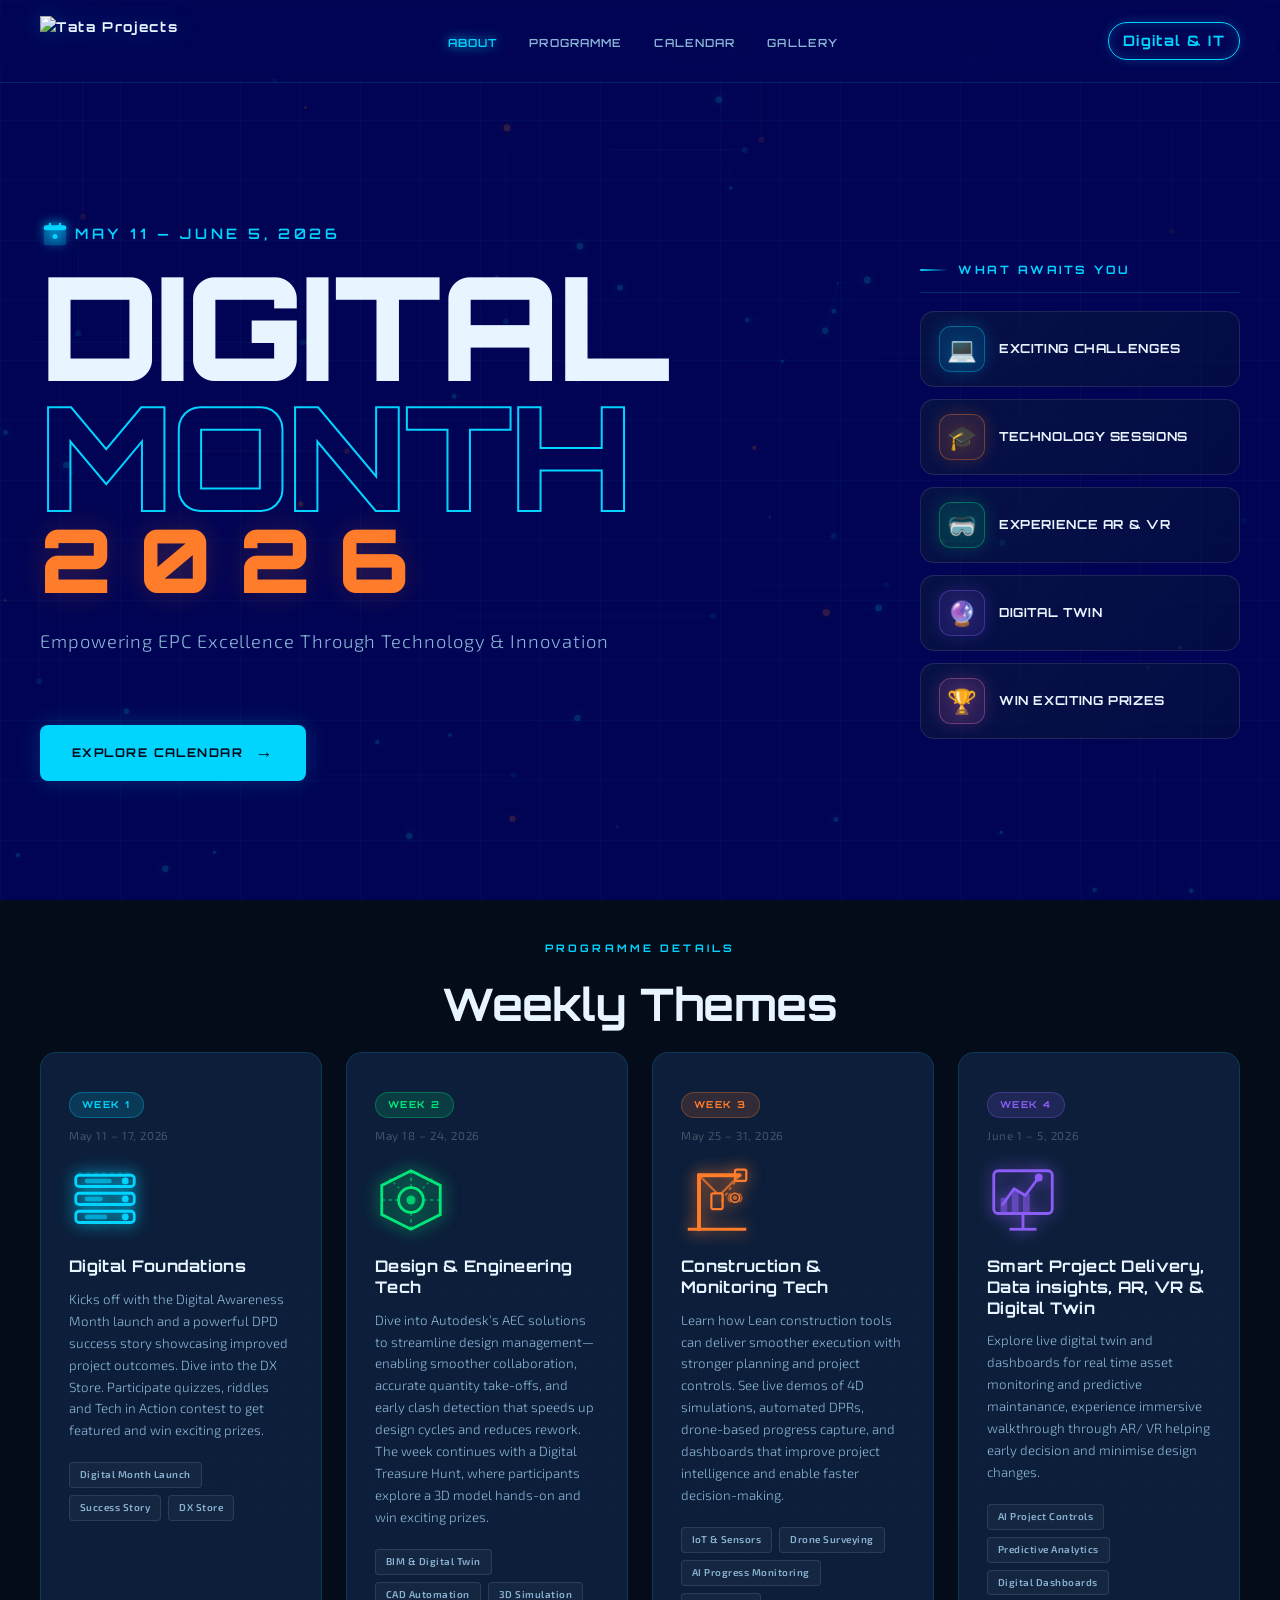
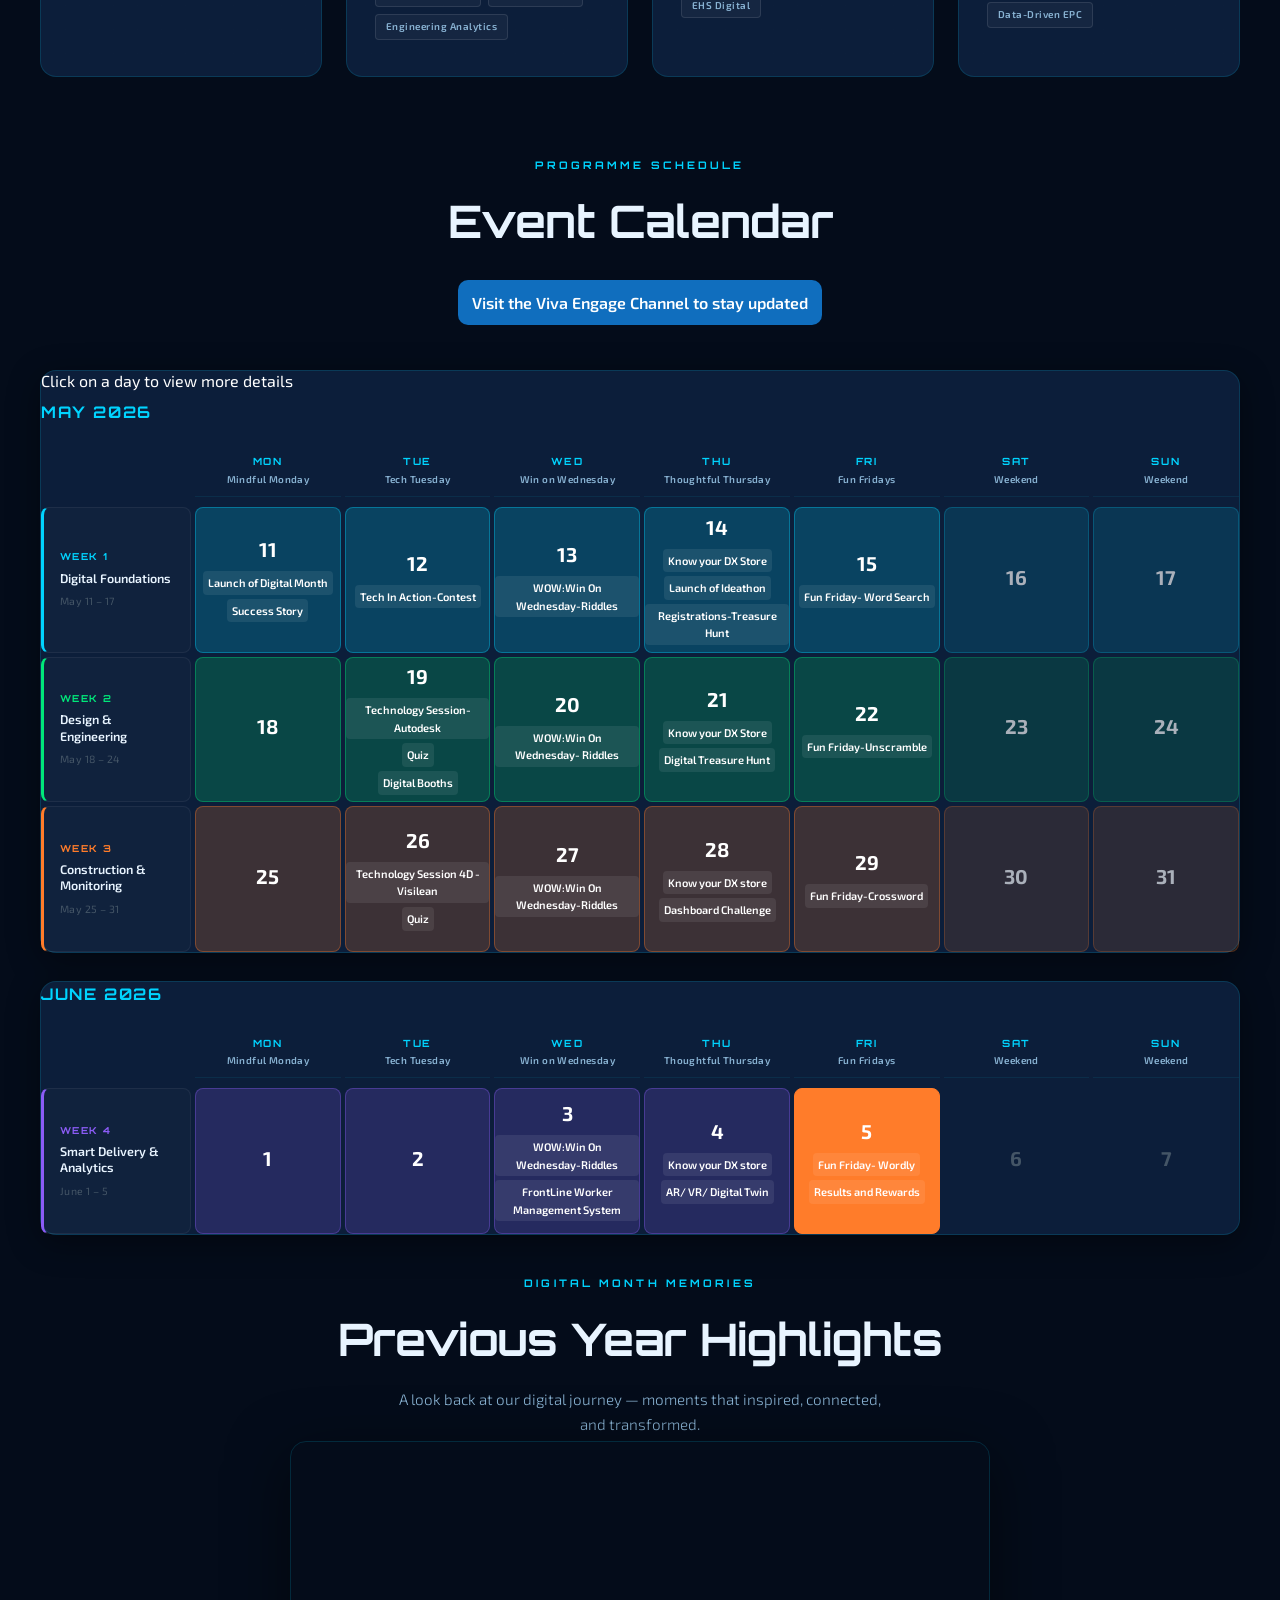
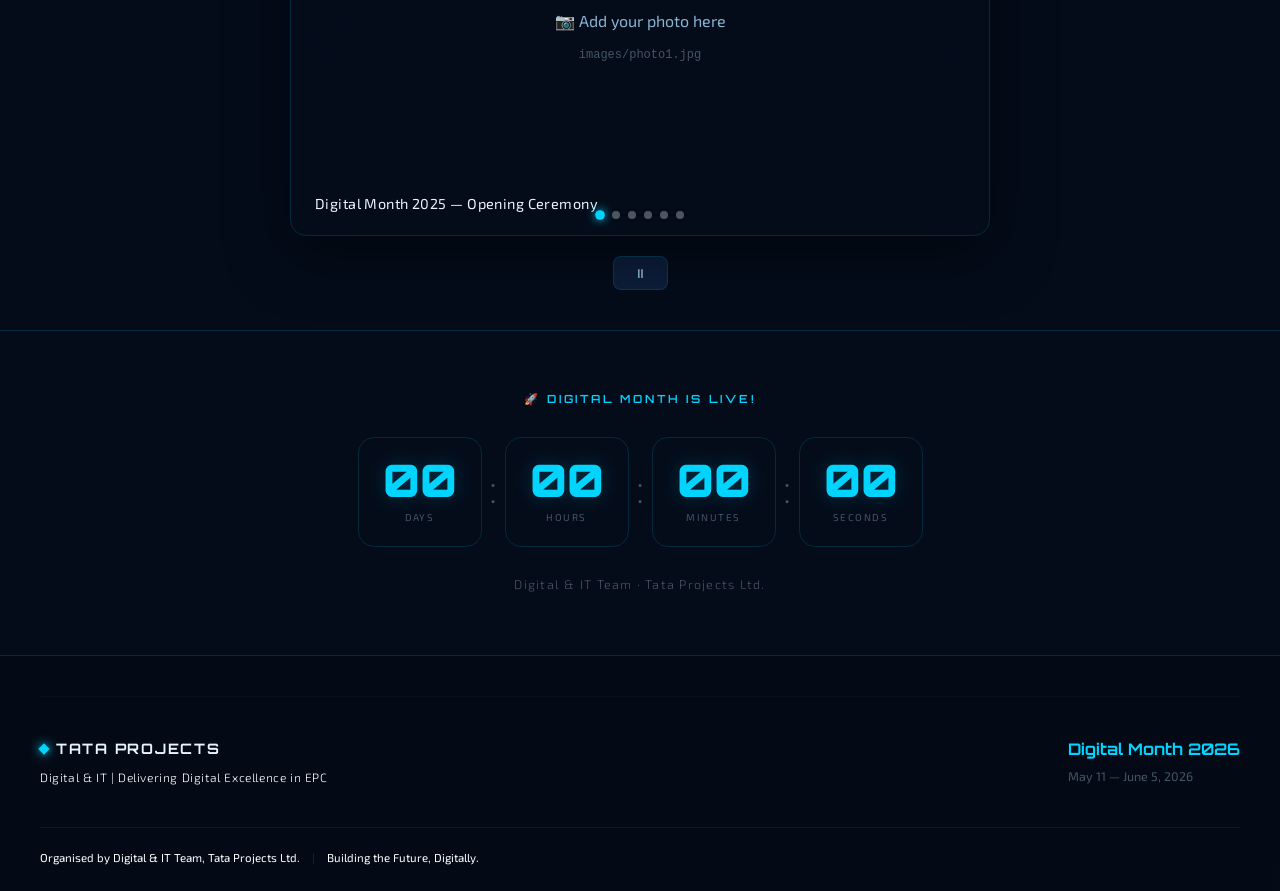
==== index.html @ b18a3656 "Add files via upload" ====
<!DOCTYPE html>
<html lang="en">
<head>
  <meta charset="UTF-8" />
  <meta name="viewport" content="width=device-width, initial-scale=1.0" />
  <title>Digital Month 2026 — IT&amp;Digital | Tata Projects</title>
  <link rel="preconnect" href="https://fonts.googleapis.com" />
  <link rel="preconnect" href="https://fonts.gstatic.com" crossorigin />
  <link href="https://fonts.googleapis.com/css2?family=Orbitron:wght@400;600;700;900&family=Exo+2:ital,wght@0,300;0,400;0,600;0,700;1,300&display=swap" rel="stylesheet" />
  <link rel="stylesheet" href="style.css" />
</head>
<body>


  <!-- ── CIRCUIT CANVAS BACKGROUND ── -->
  <canvas id="circuitCanvas"></canvas>

  <!-- ── CIRCUIT CANVAS BACKGROUND ── -->
  <canvas id="circuitCanvas"></canvas>

  <!-- ── NAVIGATION ── -->
  <nav class="nav">
    <div class="nav-logo">

<div class="logo-mark">
  <img src="assets/tata-projects-logo.png" alt="Tata Projects" class="nav-logo-img">
</div>


    </div>
    <ul class="nav-links">
      <li><a href="#about">About</a></li>
      <li><a href="#weeks">Programme</a></li>
      <li><a href="#calendar">Calendar</a></li>
      <li><a href="#gallery">Gallery</a></li>
    </ul>
    <div class="nav-badge">      Digital &amp; IT     </div>
  </nav>

  <!-- ── HERO ── -->
  <section class="hero" id="about">
    <div class="hero-grid-overlay"></div>
    <div class="hero-layout">
      <div class="hero-content">
	
        <div class="hero-eyebrow">
          <span class="cal-status" aria-label="Has event">
  <svg viewBox="0 0 24 24" class="cal-ico" aria-hidden="true">
    <!-- body -->
    <rect x="3" y="5" width="18" height="16" rx="2" fill="currentColor" opacity="0.25"/>
    <!-- header -->
    <rect x="3" y="5" width="18" height="4" rx="2" fill="currentColor"/>
    <!-- rings -->
    <rect x="7" y="3" width="2" height="4" rx="1" fill="currentColor"/>
    <rect x="15" y="3" width="2" height="4" rx="1" fill="currentColor"/>
    <!-- date dot -->
    <circle cx="12" cy="14" r="2" fill="currentColor"/>
  </svg>
</span>
          MAY 11 &mdash; JUNE 5, 2026
        </div>
        <h1 class="hero-title">
          <span class="line1">DIGITAL</span>
          <span class="line2">MONTH</span>
          <span class="line3">2026</span>
        </h1>
        <p class="hero-subtitle">Empowering EPC Excellence Through Technology &amp; Innovation</p>
        <div class="hero-tags">
        </div>
        <a href="#calendar" class="cta-btn">
          <span class="btn-text">Explore Calendar</span>
          <span class="btn-arrow">&#8594;</span>
        </a>
      </div>
      <div class="hero-features">
        <div class="features-title">
          <span class="features-title-bar"></span>
          <span class="features-title-text">What Awaits You</span>
        </div>
        <div class="feature-item" style="--i:0;">
          <div class="feature-icon">💻</div>
          <div class="feature-name">Exciting Challenges</div>
          <div class="feature-spark"></div>
        </div>
        <div class="feature-item" style="--i:1;">
          <div class="feature-icon">🎓</div>
          <div class="feature-name">Technology Sessions</div>
          <div class="feature-spark"></div>
        </div>
        <div class="feature-item" style="--i:2;">
          <div class="feature-icon">🥽</div>
          <div class="feature-name">Experience AR &amp; VR</div>
          <div class="feature-spark"></div>
        </div>
        <div class="feature-item" style="--i:3;">
          <div class="feature-icon">🔮</div>
          <div class="feature-name">Digital Twin</div>
          <div class="feature-spark"></div>
        </div>
        <div class="feature-item" style="--i:4;">
          <div class="feature-icon">🏆</div>
          <div class="feature-name">Win Exciting Prizes</div>
          <div class="feature-spark"></div>
        </div>
      </div>
    </div>
  </section>

<!-- ── WEEK PROGRAMME CARDS ── -->
  <section class="weeks-section" id="weeks">
    <div class="section-header">
      <div class="section-eyebrow">PROGRAMME DETAILS</div>
      <h2 class="section-title">Weekly Themes</h2>
    </div>

    <div class="weeks-grid">

      <!-- WEEK 1 -->
      <div class="week-card w1-card" data-week="1">
        <div class="week-card-bg"></div>
        <div class="week-badge">Week 1</div>
        <div class="week-dates">May 11 &ndash; 17, 2026</div>
        <div class="week-icon-wrap">
          <svg class="week-svg" viewBox="0 0 64 64" fill="none" xmlns="http://www.w3.org/2000/svg">
            <rect x="6" y="10" width="52" height="10" rx="3" stroke="currentColor" stroke-width="2.5"/>
            <rect x="6" y="26" width="52" height="10" rx="3" stroke="currentColor" stroke-width="2.5"/>
            <rect x="6" y="42" width="52" height="10" rx="3" stroke="currentColor" stroke-width="2.5"/>
            <circle cx="50" cy="15" r="3" fill="currentColor"/>
            <circle cx="50" cy="31" r="3" fill="currentColor"/>
            <circle cx="50" cy="47" r="3" fill="currentColor"/>
            <rect x="14" y="13" width="24" height="4" rx="2" fill="currentColor" opacity="0.6"/>
            <rect x="14" y="29" width="16" height="4" rx="2" fill="currentColor" opacity="0.6"/>
            <rect x="14" y="45" width="20" height="4" rx="2" fill="currentColor" opacity="0.6"/>
            <line x1="8" y1="8" x2="56" y2="8" stroke="currentColor" stroke-width="1" stroke-dasharray="4 3" opacity="0.4"/>
          </svg>
        </div>
        <h3 class="week-title">Digital Foundations</h3>
        <p class="week-desc">Kicks off with the Digital Awareness Month launch and a powerful DPD success story showcasing improved project outcomes. Dive into the DX Store. Participate quizzes, riddles and Tech in Action contest to get featured and win exciting prizes.</p>
        <div class="week-topics">
          <span class="topic-tag">Digital Month Launch</span>
          <span class="topic-tag">Success Story</span>
          <span class="topic-tag">DX Store</span>
        </div>
        <div class="week-glow"></div>
      </div>

      <!-- WEEK 2 -->
      <div class="week-card w2-card" data-week="2">
        <div class="week-card-bg"></div>
        <div class="week-badge">Week 2</div>
        <div class="week-dates">May 18 &ndash; 24, 2026</div>
        <div class="week-icon-wrap">
          <svg class="week-svg" viewBox="0 0 64 64" fill="none" xmlns="http://www.w3.org/2000/svg">
            <path d="M32 6 L58 19 V45 L32 58 L6 45 V19 Z" stroke="currentColor" stroke-width="2.5"/>
            <circle cx="32" cy="32" r="11" stroke="currentColor" stroke-width="2.5"/>
            <line x1="32" y1="6" x2="32" y2="21" stroke="currentColor" stroke-width="1.5" stroke-dasharray="3 3" opacity="0.6"/>
            <line x1="32" y1="43" x2="32" y2="58" stroke="currentColor" stroke-width="1.5" stroke-dasharray="3 3" opacity="0.6"/>
            <line x1="6" y1="32" x2="21" y2="32" stroke="currentColor" stroke-width="1.5" stroke-dasharray="3 3" opacity="0.6"/>
            <line x1="43" y1="32" x2="58" y2="32" stroke="currentColor" stroke-width="1.5" stroke-dasharray="3 3" opacity="0.6"/>
            <line x1="13" y1="13" x2="23" y2="23" stroke="currentColor" stroke-width="1.5" stroke-dasharray="2 3" opacity="0.5"/>
            <line x1="51" y1="13" x2="41" y2="23" stroke="currentColor" stroke-width="1.5" stroke-dasharray="2 3" opacity="0.5"/>
            <circle cx="32" cy="32" r="4" fill="currentColor" opacity="0.8"/>
          </svg>
        </div>
        <h3 class="week-title">Design &amp; Engineering Tech</h3>
        <p class="week-desc">Dive into Autodesk’s AEC solutions to streamline design management—enabling smoother collaboration, accurate quantity take-offs, and early clash detection that speeds up design cycles and reduces rework. The week continues with a Digital Treasure Hunt, where participants explore a 3D model hands-on and win exciting prizes.</p>
        <div class="week-topics">
          <span class="topic-tag">BIM &amp; Digital Twin</span>
          <span class="topic-tag">CAD Automation</span>
          <span class="topic-tag">3D Simulation</span>
          <span class="topic-tag">Engineering Analytics</span>
        </div>
        <div class="week-glow"></div>
      </div>

      <!-- WEEK 3 -->
      <div class="week-card w3-card" data-week="3">
        <div class="week-card-bg"></div>
        <div class="week-badge">Week 3</div>
        <div class="week-dates">May 25 &ndash; 31, 2026</div>
        <div class="week-icon-wrap">
          <svg class="week-svg" viewBox="0 0 64 64" fill="none" xmlns="http://www.w3.org/2000/svg">
            <line x1="16" y1="58" x2="16" y2="10" stroke="currentColor" stroke-width="3.5" stroke-linecap="round"/>
            <line x1="16" y1="10" x2="52" y2="10" stroke="currentColor" stroke-width="3.5" stroke-linecap="round"/>
            <line x1="16" y1="10" x2="32" y2="26" stroke="currentColor" stroke-width="2" opacity="0.7"/>
            <line x1="52" y1="10" x2="36" y2="26" stroke="currentColor" stroke-width="2" opacity="0.7"/>
            <rect x="27" y="26" width="10" height="14" rx="1.5" stroke="currentColor" stroke-width="2"/>
            <line x1="36" y1="33" x2="52" y2="10" stroke="currentColor" stroke-width="1.5" stroke-dasharray="3 3" opacity="0.7"/>
            <rect x="48" y="5" width="10" height="10" rx="1.5" stroke="currentColor" stroke-width="2"/>
            <line x1="6" y1="58" x2="58" y2="58" stroke="currentColor" stroke-width="2.5"/>
            <!-- Sensors -->
            <circle cx="48" cy="30" r="4" stroke="currentColor" stroke-width="1.5"/>
            <circle cx="48" cy="30" r="2" fill="currentColor" opacity="0.7"/>
            <path d="M44 26 Q40 30 44 34" stroke="currentColor" stroke-width="1.5" opacity="0.6"/>
            <path d="M52 26 Q56 30 52 34" stroke="currentColor" stroke-width="1.5" opacity="0.6"/>
          </svg>
        </div>
        <h3 class="week-title">Construction &amp; Monitoring Tech</h3>
        <p class="week-desc">Learn how Lean construction tools can deliver smoother execution with stronger planning and project controls. See live demos of 4D simulations, automated DPRs, drone-based progress capture, and dashboards that improve project intelligence and enable faster decision-making.</p>
        <div class="week-topics">
          <span class="topic-tag">IoT &amp; Sensors</span>
          <span class="topic-tag">Drone Surveying</span>
          <span class="topic-tag">AI Progress Monitoring</span>
          <span class="topic-tag">EHS Digital</span>
        </div>
        <div class="week-glow"></div>
      </div>

      <!-- WEEK 4 -->
      <div class="week-card w4-card" data-week="4">
        <div class="week-card-bg"></div>
        <div class="week-badge">Week 4</div>
        <div class="week-dates">June 1 &ndash; 5, 2026</div>
        <div class="week-icon-wrap">
          <svg class="week-svg" viewBox="0 0 64 64" fill="none" xmlns="http://www.w3.org/2000/svg">
            <rect x="6" y="6" width="52" height="38" rx="4" stroke="currentColor" stroke-width="2.5"/>
            <polyline points="14,36 24,22 34,28 46,12" stroke="currentColor" stroke-width="2.5" stroke-linecap="round" stroke-linejoin="round"/>
            <circle cx="46" cy="12" r="3.5" fill="currentColor"/>
            <rect x="12" y="30" width="6" height="14" rx="1" fill="currentColor" opacity="0.5"/>
            <rect x="22" y="24" width="6" height="20" rx="1" fill="currentColor" opacity="0.5"/>
            <rect x="32" y="26" width="6" height="18" rx="1" fill="currentColor" opacity="0.5"/>
            <line x1="20" y1="58" x2="44" y2="58" stroke="currentColor" stroke-width="2.5"/>
            <line x1="32" y1="44" x2="32" y2="58" stroke="currentColor" stroke-width="2.5"/>
          </svg>
        </div>
        <h3 class="week-title">Smart Project Delivery, Data insights, AR, VR &amp; Digital Twin</h3>
        <p class="week-desc">Explore live digital twin and dashboards for real time asset monitoring and predictive maintanance, experience immersive walkthrough through AR/ VR helping early decision and minimise design changes.
</p>
        <div class="week-topics">
          <span class="topic-tag">AI Project Controls</span>
          <span class="topic-tag">Predictive Analytics</span>
          <span class="topic-tag">Digital Dashboards</span>
          <span class="topic-tag">Data-Driven EPC</span>
        </div>
        <div class="week-glow"></div>
      </div>

    </div>
  </section>

<!-- ── INTERACTIVE CALENDAR ── -->
<section class="calendar-section" id="calendar">
  <div class="section-header">
    <div class="section-eyebrow">PROGRAMME SCHEDULE</div>
    <h2 class="section-title">Event Calendar</h2>

    <!-- Add Yammer / Viva Engage link here -->
    <a
      class="yammer-cta"
      href="PASTE_YOUR_YAMMER_CHANNEL_LINK_HERE"
      target="_blank"
      rel="noopener noreferrer"
      aria-label="Join our Yammer channel (opens in a new tab)"
    >
      Visit the Viva Engage Channel to stay updated
    </a>

  </div>
</section>


    <div class="calendar-wrapper">

  <div class="calendar-stack">

  <!-- ───────── MAY 2026 ───────── -->
  <div class="cal-month-block">
    <div class="cal-month-subtitle">Click on a day to view more details</div>
    <div class="cal-month-title">May 2026</div>


    <div class="cal-grid">
      <div class="cal-grid-header-spacer"></div>
      <div class="cal-day-header"><span class="dh-day">Mon</span><span class="dh-sub">Mindful Monday</span></div>
      <div class="cal-day-header"><span class="dh-day">Tue</span><span class="dh-sub">Tech Tuesday</span></div>
      <div class="cal-day-header"><span class="dh-day">Wed</span><span class="dh-sub">Win on Wednesday</span></div>
      <div class="cal-day-header"><span class="dh-day">Thu</span><span class="dh-sub">Thoughtful Thursday</span></div>
      <div class="cal-day-header"><span class="dh-day">Fri</span><span class="dh-sub">Fun Fridays</span></div>
      <div class="cal-day-header"><span class="dh-day">Sat</span><span class="dh-sub">Weekend</span></div>
      <div class="cal-day-header"><span class="dh-day">Sun</span><span class="dh-sub">Weekend</span></div>

      <!-- WEEK 1 -->
      <div class="cal-theme-label tr-w1" data-scroll-week="week-1">
        <span class="ctl-num">Week 1</span>
        <span class="ctl-name">Digital Foundations</span>
        <span class="ctl-dates">May 11 – 17</span>
      </div>
      <div class="cal-day w1 event-day" id="week-1" data-key="2026-05-11">
        <div class="date">11</div>
        <div class="event">Launch of Digital Month</div>
        <div class="event">Success Story</div>
      </div>
      <div class="cal-day w1 event-day" data-key="2026-05-12">
        <div class="date">12</div>
        <div class="event">Tech In Action-Contest</div>
      </div>
      <div class="cal-day w1 event-day" data-key="2026-05-13">
        <div class="date">13</div>
        <div class="event">WOW:Win On Wednesday-Riddles</div>
      </div>
      <div class="cal-day w1 event-day" data-key="2026-05-14">
        <div class="date">14</div>
        <div class="event">Know your DX Store</div>
        <div class="event">Launch of Ideathon</div>
	<div class="event">Registrations-Treasure Hunt</div>
      </div>
      <div class="cal-day w1 event-day" data-key="2026-05-15">
        <div class="date">15</div>
        <div class="event">Fun Friday- Word Search</div>
      </div>
      <div class="cal-day w1 weekend" data-key="2026-05-16">
        <div class="date">16</div>
      </div>
      <div class="cal-day w1 weekend" data-key="2026-05-17">
        <div class="date">17</div>
      </div>

      <!-- WEEK 2 -->
      <div class="cal-theme-label tr-w2" data-scroll-week="week-2">
        <span class="ctl-num">Week 2</span>
        <span class="ctl-name">Design &amp; Engineering</span>
        <span class="ctl-dates">May 18 – 24</span>
      </div>
      <div class="cal-day w2 event-day" id="week-2" data-key="2026-05-18">
        <div class="date">18</div>
      </div>
      <div class="cal-day w2 event-day" data-key="2026-05-19">
        <div class="date">19</div>
        <div class="event">Technology Session-Autodesk</div>
        <div class="event">Quiz</div>
	<div class="event">Digital Booths</div>
      </div>
      <div class="cal-day w2 event-day" data-key="2026-05-20">
        <div class="date">20</div>
        <div class="event">WOW:Win On Wednesday- Riddles</div>
      </div>
      <div class="cal-day w2 event-day" data-key="2026-05-21">
        <div class="date">21</div>
        <div class="event">Know your DX Store</div>
        <div class="event">Digital Treasure Hunt</div>
      </div>
      <div class="cal-day w2 event-day" data-key="2026-05-22">
        <div class="date">22</div>
        <div class="event">Fun Friday-Unscramble</div>
      </div>
      <div class="cal-day w2 weekend" data-key="2026-05-23">
        <div class="date">23</div>
      </div>
      <div class="cal-day w2 weekend" data-key="2026-05-24">
        <div class="date">24</div>
      </div>

      <!-- WEEK 3 -->
      <div class="cal-theme-label tr-w3" data-scroll-week="week-3">
        <span class="ctl-num">Week 3</span>
        <span class="ctl-name">Construction &amp; Monitoring</span>
        <span class="ctl-dates">May 25 – 31</span>
      </div>
      <div class="cal-day w3 event-day" id="week-3" data-key="2026-05-25">
        <div class="date">25</div>
      </div>
      <div class="cal-day w3 event-day" data-key="2026-05-26">
        <div class="date">26</div>
        <div class="event">Technology Session 4D - Visilean</div>
        <div class="event">Quiz</div>
      </div>
      <div class="cal-day w3 event-day" data-key="2026-05-27">
        <div class="date">27</div>
        <div class="event">WOW:Win On Wednesday-Riddles</div>
      </div>
      <div class="cal-day w3 event-day" data-key="2026-05-28">
        <div class="date">28</div>
        <div class="event">Know your DX store</div>
        <div class="event">Dashboard Challenge</div>
      </div>
      <div class="cal-day w3 event-day" data-key="2026-05-29">
        <div class="date">29</div>
        <div class="event">Fun Friday-Crossword</div>
      </div>
      <div class="cal-day w3 weekend" data-key="2026-05-30">
        <div class="date">30</div>
      </div>
      <div class="cal-day w3 weekend" data-key="2026-05-31">
        <div class="date">31</div>
      </div>

    </div>
  </div>


  <!-- ───────── JUNE 2026 ───────── -->
  <div class="cal-month-block">
    <div class="cal-month-title">June 2026</div>

    <div class="cal-grid">
      <div class="cal-grid-header-spacer"></div>
      <div class="cal-day-header"><span class="dh-day">Mon</span><span class="dh-sub">Mindful Monday</span></div>
      <div class="cal-day-header"><span class="dh-day">Tue</span><span class="dh-sub">Tech Tuesday</span></div>
      <div class="cal-day-header"><span class="dh-day">Wed</span><span class="dh-sub">Win on Wednesday</span></div>
      <div class="cal-day-header"><span class="dh-day">Thu</span><span class="dh-sub">Thoughtful Thursday</span></div>
      <div class="cal-day-header"><span class="dh-day">Fri</span><span class="dh-sub">Fun Fridays</span></div>
      <div class="cal-day-header"><span class="dh-day">Sat</span><span class="dh-sub">Weekend</span></div>
      <div class="cal-day-header"><span class="dh-day">Sun</span><span class="dh-sub">Weekend</span></div>

      <!-- WEEK 4 -->
      <div class="cal-theme-label tr-w4" data-scroll-week="week-4">
        <span class="ctl-num">Week 4</span>
        <span class="ctl-name">Smart Delivery &amp; Analytics</span>
        <span class="ctl-dates">June 1 – 5</span>
      </div>
      <div class="cal-day w4 event-day" id="week-4" data-key="2026-06-01">
        <div class="date">1</div>
      </div>
      <div class="cal-day w4 event-day" data-key="2026-06-02">
        <div class="date">2</div>

      </div>
      <div class="cal-day w4 event-day" data-key="2026-06-03">
        <div class="date">3</div>
        <div class="event">WOW:Win On Wednesday-Riddles</div>
       <div class="event">FrontLine Worker Management System</div>
      </div>
      <div class="cal-day w4 event-day" data-key="2026-06-04">
        <div class="date">4</div>
        <div class="event">Know your DX store</div>
        <div class="event">AR/ VR/ Digital Twin</div>
      </div>
      <div class="cal-day w4 event-day closing-day" data-key="2026-06-05">
        <div class="date">5</div>
        <div class="event">Fun Friday- Wordly</div>
        <div class="event">Results and Rewards</div>
      </div>

      <div class="cal-day other">
        <div class="date">6</div>
      </div>

      <div class="cal-day other">
        <div class="date">7</div>
      </div>

    </div>
  </div>

  </div>
</div>
  <!-- ── PHOTO GALLERY (Scrolling) ── -->
  <section class="gallery-section" id="gallery">
    <div class="section-header">
      <div class="section-eyebrow">DIGITAL MONTH MEMORIES</div>
      <h2 class="section-title">Previous Year Highlights</h2>
      <p class="section-desc">A look back at our digital journey &mdash; moments that inspired, connected, and transformed.</p>
    </div>

    <div class="gallery-container">
      <div class="gallery-track" id="galleryTrack">
        <!--
          ======================================================
          HOW TO ADD YOUR PHOTOS:
          Replace the src="images/photo1.jpg" etc. with your
          actual photo filenames. Put your photos in the
          "images/" folder next to this index.html file.
          You can add as many .gallery-slide divs as you need!
          ======================================================
        -->
        <div class="gallery-slide">
          <img src="images/photo1.jpg" alt="Digital Month 2025 - Highlight 1" onerror="this.parentElement.classList.add('placeholder')" />
          <div class="slide-caption">Digital Month 2025 — Opening Ceremony</div>
          <div class="img-placeholder-msg">📷 Add your photo here<br/><small>images/photo1.jpg</small></div>
        </div>
        <div class="gallery-slide">
          <img src="images/photo2.jpg" alt="Digital Month 2025 - Highlight 2" onerror="this.parentElement.classList.add('placeholder')" />
          <div class="slide-caption">Workshop: BIM &amp; Digital Twins</div>
          <div class="img-placeholder-msg">📷 Add your photo here<br/><small>images/photo2.jpg</small></div>
        </div>
        <div class="gallery-slide">
          <img src="images/photo3.jpg" alt="Digital Month 2025 - Highlight 3" onerror="this.parentElement.classList.add('placeholder')" />
          <div class="slide-caption">Drone Demo Day at Site</div>
          <div class="img-placeholder-msg">📷 Add your photo here<br/><small>images/photo3.jpg</small></div>
        </div>
        <div class="gallery-slide">
          <img src="images/photo4.jpg" alt="Digital Month 2025 - Highlight 4" onerror="this.parentElement.classList.add('placeholder')" />
          <div class="slide-caption">Data Analytics Hackathon</div>
          <div class="img-placeholder-msg">📷 Add your photo here<br/><small>images/photo4.jpg</small></div>
        </div>
        <div class="gallery-slide">
          <img src="images/photo5.jpg" alt="Digital Month 2025 - Highlight 5" onerror="this.parentElement.classList.add('placeholder')" />
          <div class="slide-caption">Team IT&amp;Digital — Awards Night</div>
          <div class="img-placeholder-msg">📷 Add your photo here<br/><small>images/photo5.jpg</small></div>
        </div>
        <div class="gallery-slide">
          <img src="images/photo6.jpg" alt="Digital Month 2025 - Highlight 6" onerror="this.parentElement.classList.add('placeholder')" />
          <div class="slide-caption">IoT Workshop &amp; Tech Demo</div>
          <div class="img-placeholder-msg">📷 Add your photo here<br/><small>images/photo6.jpg</small></div>
        </div>
        <!-- Duplicate slides for infinite loop effect -->
        <div class="gallery-slide clone">
          <img src="images/photo1.jpg" alt="Digital Month 2025" onerror="this.parentElement.classList.add('placeholder')" />
          <div class="slide-caption">Digital Month 2025 — Opening Ceremony</div>
          <div class="img-placeholder-msg">📷 Add your photo here<br/><small>images/photo1.jpg</small></div>
        </div>
        <div class="gallery-slide clone">
          <img src="images/photo2.jpg" alt="Digital Month 2025" onerror="this.parentElement.classList.add('placeholder')" />
          <div class="slide-caption">Workshop: BIM &amp; Digital Twins</div>
          <div class="img-placeholder-msg">📷 Add your photo here<br/><small>images/photo2.jpg</small></div>
        </div>
        <div class="gallery-slide clone">
          <img src="images/photo3.jpg" alt="Digital Month 2025" onerror="this.parentElement.classList.add('placeholder')" />
          <div class="slide-caption">Drone Demo Day at Site</div>
          <div class="img-placeholder-msg">📷 Add your photo here<br/><small>images/photo3.jpg</small></div>
        </div>
      </div>

      <!-- Controls -->
      <button class="gallery-btn prev-btn" id="prevBtn" aria-label="Previous">&#8592;</button>
      <button class="gallery-btn next-btn" id="nextBtn" aria-label="Next">&#8594;</button>
      <div class="gallery-dots" id="galleryDots"></div>
    </div>

    <!-- Pause/Play -->
    <button class="gallery-pause-btn" id="pauseBtn" title="Pause/Play slideshow">
      <span id="pauseIcon">⏸</span>
    </button>
  </section>

  <!-- ── COUNTDOWN TIMER ── -->
  <section class="countdown-section">
    <div class="countdown-inner">
      <div class="countdown-label">Digital Month Begins In</div>
      <div class="countdown-timer" id="countdownTimer">
        <div class="countdown-unit">
          <div class="count-num" id="cDays">--</div>
          <div class="count-lbl">Days</div>
        </div>
        <div class="countdown-sep">:</div>
        <div class="countdown-unit">
          <div class="count-num" id="cHours">--</div>
          <div class="count-lbl">Hours</div>
        </div>
        <div class="countdown-sep">:</div>
        <div class="countdown-unit">
          <div class="count-num" id="cMins">--</div>
          <div class="count-lbl">Minutes</div>
        </div>
        <div class="countdown-sep">:</div>
        <div class="countdown-unit">
          <div class="count-num" id="cSecs">--</div>
          <div class="count-lbl">Seconds</div>
        </div>
      </div>
      <div class="countdown-sub"> Digital &amp; IT Team · Tata Projects Ltd.</div>
    </div>
  </section>

  <!-- ── FOOTER ── -->
  <footer class="footer">
    <div class="footer-grid-line"></div>
    <div class="footer-content">
      <div class="footer-brand">
        <div class="footer-logo">
          <span class="logo-diamond sm"></span>
          TATA PROJECTS
        </div>
        <div class="footer-tagline">Digital &amp; IT | Delivering Digital Excellence in EPC</div>
      </div>
      <div class="footer-event">
        <div class="footer-event-name">Digital Month 2026</div>
        <div class="footer-event-dates">May 11 &mdash; June 5, 2026</div>
      </div>
    </div>
    <div class="footer-bottom">
      <span>Organised by Digital &amp; IT Team, Tata Projects Ltd.</span>
      <span class="footer-sep">|</span>
      <span>Building the Future, Digitally.</span>
    </div>
  </footer>

  <!-- ── EVENT DETAIL MODAL ── -->
  <div class="event-modal" id="eventModal" aria-hidden="true" role="dialog" aria-labelledby="eventModalTitle">
    <div class="event-modal-backdrop" data-close-modal></div>
    <div class="event-modal-card" id="eventModalCard" role="document">
      <button class="event-modal-close" id="eventModalClose" aria-label="Close" data-close-modal>
        <svg width="18" height="18" viewBox="0 0 24 24" fill="none" stroke="currentColor" stroke-width="2.5" stroke-linecap="round" stroke-linejoin="round">
          <line x1="6" y1="6" x2="18" y2="18"/>
          <line x1="18" y1="6" x2="6" y2="18"/>
        </svg>
      </button>
      <div class="event-modal-header">
        <div class="event-modal-week" id="eventModalWeek">
          <span class="event-modal-week-dot"></span>
          <span class="event-modal-week-text">Week</span>
        </div>
        <h3 class="event-modal-title" id="eventModalTitle">Date</h3>
        <div class="event-modal-count" id="eventModalCount">0 Sessions Today</div>
      </div>
      <div class="event-modal-divider"></div>
      <div class="event-modal-sessions" id="eventModalSessions"></div>
      <div class="event-modal-empty" id="eventModalEmpty" hidden>
        <span class="event-modal-empty-icon">🌙</span>
        <div class="event-modal-empty-text">No sessions scheduled.</div>
      </div>
    </div>
  </div>

  <script src="script2.js"></script>
</body>
</html>
---- style.css ----
/* ── CUSTOM PROPERTIES ── */
:root {
  --bg-deep:      #040c1a;
  --bg-surface:   #081428;
  --bg-card:      #0c1e3a;
  --bg-card-alt:  #081630;

  --cyan:         #00d4ff;
  --cyan-dim:     #0099cc;
  --cyan-glow:    rgba(0, 212, 255, 0.2);
  --orange:       #ff7c2a;
  --orange-dim:   #cc5500;
  --orange-glow:  rgba(255, 124, 42, 0.2);
  --green:        #00e87a;
  --green-glow:   rgba(0, 232, 122, 0.2);
  --purple:       #8b5cf6;
  --purple-glow:  rgba(139, 92, 246, 0.2);

  --w1-color:     #00d4ff;   /* cyan — Digital Foundations */
  --w2-color:     #00e87a;   /* green — Design & Engineering */
  --w3-color:     #ff7c2a;   /* orange — Construction */
  --w4-color:     #8b5cf6;   /* purple — Smart Delivery */

  --text-bright:  #e8f4ff;
  --text-mid:     #8ab4d4;
  --text-dim:     #445566;
  --border:       rgba(0, 212, 255, 0.15);
  --border-glow:  rgba(0, 212, 255, 0.4);

  --font-head:    'Orbitron', sans-serif;
  --font-body:    'Exo 2', sans-serif;

  --radius:       8px;
  --radius-lg:    16px;
  --transition:   0.3s cubic-bezier(0.4, 0, 0.2, 1);
}

/* ── RESET ── */
*, *::before, *::after {
  box-sizing: border-box;
  margin: 0; padding: 0;
}

html {
  scroll-behavior: smooth;
  font-size: 16px;
}

body {
  font-family: var(--font-body);
  background-color: var(--bg-deep);
  color: var(--text-bright);
  overflow-x: hidden;
  line-height: 1.6;
}

/* ── CANVAS BACKGROUND ── */
/*#circuitCanvas {
  position: fixed;
  top: 0; left: 0;
  width: 100%; height: 100%;
  z-index: 0;
  pointer-events: none;
  opacity: 0.35;
}*/

#circuitCanvas {
  position: fixed;
  top: 0;
  left: 0;
  width: 100%;
  height: 100%;
  z-index: 0;
  pointer-events: none;
  opacity: 0.35;
  background-color: #000080; /* navy blue */
}

/* ── SCROLLBAR ── */
::-webkit-scrollbar { width: 6px; }
::-webkit-scrollbar-track { background: var(--bg-deep); }
::-webkit-scrollbar-thumb { background: var(--cyan-dim); border-radius: 3px; }

/* ── NAVIGATION ── */
.nav {
  position: fixed;
  top: 0; left: 0; right: 0;
  z-index: 100;
  display: flex;
  align-items: center;
  justify-content: space-between;
  padding: 16px 40px;
  /* background: rgba(4, 12, 26, 0.85); */
  backdrop-filter: blur(16px);
  border-bottom: 1px solid var(--border);
}
.nav-logo-img{
  height: 50px;          /* adjust as needed */
  width: auto;
object-fit: contain;
  display: block;
  filter: drop-shadow(0 0 10px rgba(0, 212, 255, 0.25)); /* optional glow */
}

@media (max-width: 900px){
  .nav-logo-img{ height: 28px; }
}
``
.nav-logo {
  display: flex;
  flex-direction: column;
  gap: 2px;
}

.logo-mark {
  display: flex;
  align-items: center;
  gap: 8px;
  font-family: var(--font-head);
  font-size: 0.85rem;
  font-weight: 700;
  letter-spacing: 0.12em;
  color: var(--text-bright);
}

.logo-diamond {
  width: 12px; height: 12px;
  background: var(--cyan);
  transform: rotate(45deg);
  display: inline-block;
  box-shadow: 0 0 10px var(--cyan);
}

.logo-diamond.sm { width: 8px; height: 8px; }

.logo-sub {
  font-family: var(--font-body);
  font-size: 0.68rem;
  font-weight: 300;
  color: var(--text-mid);
  letter-spacing: 0.15em;
  text-transform: uppercase;
  padding-left: 20px;
}

.nav-links {
  display: flex;
  list-style: none;
  gap: 32px;
}

.nav-links a {
  font-family: var(--font-head);
  font-size: 0.7rem;
  font-weight: 600;
  letter-spacing: 0.1em;
  color: var(--text-mid);
  text-decoration: none;
  text-transform: uppercase;
  transition: color var(--transition), text-shadow var(--transition);
}

.nav-links a:hover {
  color: var(--cyan);
  text-shadow: 0 0 12px var(--cyan);
}

.nav-badge {
  font-family: var(--font-head);
  font-size: 0.9rem;
  font-weight: 700;
  letter-spacing: 0.1em;
  padding: 6px 14px;
  border: 1px solid var(--cyan);
  border-radius: 20px;
  color: var(--cyan);
  box-shadow: 0 0 12px var(--cyan-glow), inset 0 0 12px var(--cyan-glow);
  animation: badgePulse 3s ease-in-out infinite;
}

@keyframes badgePulse {
  0%, 100% { box-shadow: 0 0 12px var(--cyan-glow), inset 0 0 12px var(--cyan-glow); }
  50%       { box-shadow: 0 0 24px var(--cyan-glow), inset 0 0 24px rgba(0,212,255,0.1); }
}


/* ── HERO ── */
.hero {
  position: relative;
  min-height: 100vh;
  display: flex;
  flex-direction: column;
  justify-content: center;
  padding: 120px 40px 20px;
  z-index: 1;
  overflow: hidden;
}

.hero-layout {
  position: relative;
  z-index: 2;
  display: grid;
  grid-template-columns: minmax(0, 1fr) 320px;
  gap: 48px;
  align-items: center;
  max-width: 1400px;
  width: 100%;
}

.hero-grid-overlay {
  position: absolute;
  inset: 0;
  background-image:
    linear-gradient(rgba(0, 212, 255, 0.04) 1px, transparent 1px),
    linear-gradient(90deg, rgba(0, 212, 255, 0.04) 1px, transparent 1px);
  background-size: 60px 60px;
  pointer-events: none;
}

.hero-content {
  position: relative;
  max-width: 800px;
  z-index: 2;
}

.hero-eyebrow {
  display: flex;
  align-items: center;
  gap: 5px;
  font-family: var(--font-head);
  font-size: 0.90rem;
  font-weight: 600;
  letter-spacing: 0.25em;
  color: var(--cyan);
  margin-bottom: 12px;
  text-transform: uppercase;
}
.cal-status{
  display:inline-flex;
  align-items:center;
  justify-content:center;
  color: var(--cyan);
}

.cal-ico{
  width: 30px;
  height: 30px;
  filter: drop-shadow(0 0 6px currentColor);
  animation: calGlow 1.5s ease-in-out infinite;
}

@keyframes calGlow {
  0%,100% { filter: drop-shadow(0 0 4px currentColor); opacity: .9; }
  50%     { filter: drop-shadow(0 0 10px currentColor); opacity: 1; }
}

.pulse-dot {
  width: 8px; height: 8px;
  border-radius: 50%;
  background: var(--cyan);
  box-shadow: 0 0 8px var(--cyan);
  animation: pulseDot 1.5s ease-in-out infinite;
}

@keyframes pulseDot {
  0%, 100% { transform: scale(1); opacity: 1; }
  50%       { transform: scale(1.4); opacity: 0.7; }
}

.hero-title {
  font-family: var(--font-head);
  font-weight: 900;
  line-height: 0.9;
  margin-bottom: 28px;
}

.hero-title .line1 {
  display: block;
  font-size: clamp(4rem, 12vw, 9rem);
  color: var(--text-bright);
  letter-spacing: -0.02em;
  animation: slideUp 0.8s ease both;
}

.hero-title .line2 {
  display: block;
  font-size: clamp(4rem, 12vw, 9rem);
  color: transparent;
  -webkit-text-stroke: 2px var(--cyan);
  letter-spacing: -0.02em;
  animation: slideUp 0.8s ease 0.1s both;
}

.hero-title .line3 {
  display: block;
  font-size: clamp(2.5rem, 7vw, 5.5rem);
  color: var(--orange);
  letter-spacing: 0.3em;
  text-shadow: 0 0 30px var(--orange-glow);
  animation: slideUp 0.8s ease 0.2s both;
}

@keyframes slideUp {
  from { transform: translateY(40px); opacity: 0; }
  to   { transform: translateY(0); opacity: 1; }
}

.hero-subtitle {
  font-family: var(--font-body);
  font-size: 1.15rem;
  font-weight: 300;
  color: var(--text-mid);
  letter-spacing: 0.05em;
  margin-bottom: 28px;
  animation: slideUp 0.8s ease 0.3s both;
}

.hero-tags {
  display: flex;
  flex-wrap: wrap;
  gap: 10px;
  margin-bottom: 40px;
  animation: slideUp 0.8s ease 0.4s both;
}

.tag {
  font-family: var(--font-head);
  font-size: 0.6rem;
  font-weight: 600;
  letter-spacing: 0.12em;
  text-transform: uppercase;
  padding: 6px 14px;
  border: 1px solid rgba(255, 124, 42, 0.4);
  border-radius: 4px;
  color: var(--orange);
  background: rgba(255, 124, 42, 0.05);
}

.cta-btn {
  display: inline-flex;
  align-items: center;
  gap: 12px;
  font-family: var(--font-head);
  font-size: 0.75rem;
  font-weight: 700;
  letter-spacing: 0.12em;
  text-transform: uppercase;
  color: var(--bg-deep);
  background: var(--cyan);
  padding: 14px 32px;
  border-radius: var(--radius);
  text-decoration: none;
  transition: all var(--transition);
  box-shadow: 0 0 24px var(--cyan-glow);
  animation: slideUp 0.8s ease 0.5s both;
}

.cta-btn:hover {
  background: #fff;
  box-shadow: 0 0 40px rgba(0, 212, 255, 0.5);
  transform: translateY(-2px);
}

.btn-arrow {
  font-size: 1.1rem;
  transition: transform var(--transition);
}

.cta-btn:hover .btn-arrow {
  transform: translateX(4px);
}

/* Hero Features — vertical stack, top-right */
.hero-features {
  display: flex;
  flex-direction: column;
  gap: 12px;
  width: 100%;
  animation: slideUp 0.8s ease 0.4s both;
}

.features-title {
  display: flex;
  align-items: center;
  gap: 10px;
  margin-bottom: 6px;
  padding-bottom: 12px;
  border-bottom: 1px solid rgba(0, 212, 255, 0.2);
}

.features-title-bar {
  width: 28px; height: 2px;
  background: linear-gradient(90deg, var(--cyan), transparent);
  border-radius: 2px;
}

.features-title-text {
  font-family: var(--font-head);
  font-size: 0.72rem;
  font-weight: 700;
  letter-spacing: 0.22em;
  color: var(--cyan);
  text-transform: uppercase;
}

.feature-item {
  position: relative;
  background: linear-gradient(135deg, rgba(12, 30, 58, 0.55) 0%, rgba(8, 22, 48, 0.4) 100%);
  border: 1px solid rgba(255, 255, 255, 0.1);
  border-radius: 14px;
  padding: 14px 18px;
  backdrop-filter: blur(14px) saturate(140%);
  -webkit-backdrop-filter: blur(14px) saturate(140%);
  transition: transform 0.35s cubic-bezier(0.4, 0, 0.2, 1),
              border-color 0.35s ease,
              box-shadow 0.35s ease,
              background 0.35s ease;
  display: flex;
  align-items: center;
  gap: 14px;
  overflow: hidden;
  cursor: default;
  animation: featureSlideIn 0.6s cubic-bezier(0.2, 0.9, 0.3, 1) both;
  animation-delay: calc(0.6s + var(--i, 0) * 0.1s);
}

@keyframes featureSlideIn {
  from { opacity: 0; transform: translateX(40px); }
  to   { opacity: 1; transform: translateX(0); }
}

.feature-item::before {
  content: '';
  position: absolute;
  inset: 0;
  background: linear-gradient(135deg, transparent 0%, transparent 60%, rgba(255,255,255,0.06) 100%);
  pointer-events: none;
  opacity: 0;
  transition: opacity 0.35s ease;
}

.feature-item:hover::before { opacity: 1; }

.feature-item:hover {
  transform: translateX(-6px) translateY(-2px);
  background: linear-gradient(135deg, rgba(12, 30, 58, 0.75) 0%, rgba(8, 22, 48, 0.6) 100%);
}

.feature-item:nth-child(2):hover {
  border-color: var(--cyan);
  box-shadow: 0 10px 30px rgba(0, 212, 255, 0.25), inset 0 0 20px rgba(0, 212, 255, 0.08);
}
.feature-item:nth-child(3):hover {
  border-color: var(--orange);
  box-shadow: 0 10px 30px rgba(255, 124, 42, 0.25), inset 0 0 20px rgba(255, 124, 42, 0.08);
}
.feature-item:nth-child(4):hover {
  border-color: var(--green);
  box-shadow: 0 10px 30px rgba(0, 232, 122, 0.25), inset 0 0 20px rgba(0, 232, 122, 0.08);
}
.feature-item:nth-child(5):hover {
  border-color: var(--purple);
  box-shadow: 0 10px 30px rgba(139, 92, 246, 0.25), inset 0 0 20px rgba(139, 92, 246, 0.08);
}
.feature-item:nth-child(6):hover {
  border-color: #f472b6;
  box-shadow: 0 10px 30px rgba(244, 114, 182, 0.25), inset 0 0 20px rgba(244, 114, 182, 0.08);
}

.feature-icon {
  width: 46px; height: 46px;
  flex-shrink: 0;
  display: flex;
  align-items: center;
  justify-content: center;
  font-size: 1.5rem;
  background: rgba(0, 212, 255, 0.12);
  border: 1px solid rgba(0, 212, 255, 0.3);
  border-radius: 12px;
  color: var(--cyan);
  text-shadow: 0 0 14px var(--cyan-glow);
  animation: featurePulse 3.2s ease-in-out infinite;
  animation-delay: calc(var(--i, 0) * 0.4s);
}

@keyframes featurePulse {
  0%, 100% { transform: scale(1); }
  50%       { transform: scale(1.06); }
}

.feature-item:nth-child(2) .feature-icon { background: rgba(0,212,255,0.14); border-color: rgba(0,212,255,0.35); color: var(--cyan); text-shadow: 0 0 14px var(--cyan-glow); box-shadow: 0 0 18px rgba(0,212,255,0.2); }
.feature-item:nth-child(3) .feature-icon { background: rgba(255,124,42,0.14); border-color: rgba(255,124,42,0.35); color: var(--orange); text-shadow: 0 0 14px var(--orange-glow); box-shadow: 0 0 18px rgba(255,124,42,0.2); }
.feature-item:nth-child(4) .feature-icon { background: rgba(0,232,122,0.14); border-color: rgba(0,232,122,0.35); color: var(--green); text-shadow: 0 0 14px var(--green-glow); box-shadow: 0 0 18px rgba(0,232,122,0.2); }
.feature-item:nth-child(5) .feature-icon { background: rgba(139,92,246,0.14); border-color: rgba(139,92,246,0.35); color: var(--purple); text-shadow: 0 0 14px var(--purple-glow); box-shadow: 0 0 18px rgba(139,92,246,0.2); }
.feature-item:nth-child(6) .feature-icon { background: rgba(244,114,182,0.14); border-color: rgba(244,114,182,0.35); color: #f472b6; text-shadow: 0 0 14px rgba(244,114,182,0.3); box-shadow: 0 0 18px rgba(244,114,182,0.2); }

.feature-item:hover .feature-icon {
  animation-play-state: paused;
  transform: scale(1.12) rotate(-4deg);
  transition: transform 0.35s cubic-bezier(0.2, 0.9, 0.3, 1.3);
}

.feature-name {
  font-family: var(--font-head);
  font-size: 0.78rem;
  font-weight: 700;
  color: var(--text-bright);
  letter-spacing: 0.05em;
  text-transform: uppercase;
  line-height: 1.25;
  flex: 1;
}

.feature-spark {
  position: absolute;
  right: -2px; top: 50%;
  width: 3px; height: 60%;
  background: linear-gradient(180deg, transparent, var(--cyan), transparent);
  transform: translateY(-50%) scaleY(0);
  transition: transform 0.35s cubic-bezier(0.2, 0.9, 0.3, 1);
  border-radius: 2px;
  box-shadow: 0 0 10px var(--cyan);
}

.feature-item:nth-child(3) .feature-spark { background: linear-gradient(180deg, transparent, var(--orange), transparent); box-shadow: 0 0 10px var(--orange); }
.feature-item:nth-child(4) .feature-spark { background: linear-gradient(180deg, transparent, var(--green), transparent); box-shadow: 0 0 10px var(--green); }
.feature-item:nth-child(5) .feature-spark { background: linear-gradient(180deg, transparent, var(--purple), transparent); box-shadow: 0 0 10px var(--purple); }
.feature-item:nth-child(6) .feature-spark { background: linear-gradient(180deg, transparent, #f472b6, transparent); box-shadow: 0 0 10px #f472b6; }

.feature-item:hover .feature-spark {
  transform: translateY(-50%) scaleY(1);
}

/* ── THEMES STRIP ── */
.themes-strip {
  position: relative;
  z-index: 1;
  display: grid;
  grid-template-columns: repeat(4, 1fr);
  border-top: 1px solid var(--border);
  border-bottom: 1px solid var(--border);
}

.theme-item {
  padding: 28px 20px;
  display: flex;
  flex-direction: column;
  align-items: center;
  gap: 8px;
  text-align: center;
  border-right: 1px solid var(--border);
  transition: background var(--transition);
}

.theme-item:last-child { border-right: none; }

.theme-item:hover {
  background: rgba(255,255,255,0.02);
}

.theme-icon {
  width: 44px; height: 44px;
  display: flex;
  align-items: center;
  justify-content: center;
}

.theme-icon svg { width: 100%; height: 100%; }

.theme-item.w1 .theme-icon { color: var(--w1-color); }
.theme-item.w2 .theme-icon { color: var(--w2-color); }
.theme-item.w3 .theme-icon { color: var(--w3-color); }
.theme-item.w4 .theme-icon { color: var(--w4-color); }

.theme-label {
  font-family: var(--font-head);
  font-size: 0.58rem;
  font-weight: 600;
  letter-spacing: 0.15em;
  color: var(--text-dim);
  text-transform: uppercase;
}

.theme-name {
  font-family: var(--font-body);
  font-size: 0.8rem;
  font-weight: 600;
  color: var(--text-mid);
  line-height: 1.3;
}

/* ── SECTION COMMON ── */
section {
  position: relative;
  z-index: 0;
  padding: 40px 40px;
}

.section-header {
  text-align: center;
  margin-bottom: 5px;
}

.section-eyebrow {
  font-family: var(--font-head);
  font-size: 0.65rem;
  font-weight: 700;
  letter-spacing: 0.3em;
  color: var(--cyan);
  text-transform: uppercase;
  margin-bottom: 12px;
}

.section-title {
  font-family: var(--font-head);
  font-size: clamp(1.8rem, 4vw, 2.8rem);
  font-weight: 700;
  color: var(--text-bright);
  letter-spacing: -0.01em;
  margin-bottom: 12px;
}

.section-desc {
  font-family: var(--font-body);
  font-size: 0.95rem;
  font-weight: 300;
  color: var(--text-mid);
  max-width: 500px;
  margin: 0 auto;
}

/* ── CALENDAR ── */
.calendar-section {
  
}

.calendar-wrapper {
  max-width: 1200px;
  margin: 0 auto;
}

.calendar-stack {
  display: flex;
  flex-direction: column;
  gap: 28px;
  width: 100%;
}
.cal-month-subtitle{
  font-size: 16px;        /* smaller text */
  color: white;         /* muted gray */
  margin-bottom: 10px;
  line-height: 1.2;
}
.cal-month-block {
  background: var(--bg-card);
  border: 1px solid var(--border);
  border-radius: var(--radius-lg);
  padding: 0px;
  width: 100%;
  box-shadow: 0 8px 32px rgba(0,0,0,0.4);
}

/* ── WEEKLY THEMES PANEL ── */
.weekly-themes-panel {
  position: sticky;
  top: 100px;
  display: flex;
  flex-direction: column;
  gap: 12px;
  background: var(--bg-card);
  border: 1px solid var(--border);
  border-radius: var(--radius-lg);
  padding: 22px 18px;
  box-shadow: 0 8px 32px rgba(0,0,0,0.4);
}

.themes-panel-title {
  font-family: var(--font-head);
  font-size: 0.72rem;
  font-weight: 700;
  letter-spacing: 0.18em;
  color: var(--cyan);
  text-transform: uppercase;
  padding-bottom: 10px;
  margin-bottom: 4px;
  border-bottom: 1px solid var(--border);
}

.theme-row {
  position: relative;
  display: flex;
  flex-direction: column;
  gap: 4px;
  padding: 14px 14px 14px 18px;
  background: rgba(255,255,255,0.02);
  border: 1px solid rgba(255,255,255,0.06);
  border-left: 3px solid transparent;
  border-radius: 8px;
  cursor: pointer;
  text-align: left;
  font-family: var(--font-body);
  transition: background var(--transition), border-color var(--transition), transform var(--transition);
}

.theme-row:hover {
  background: rgba(255,255,255,0.05);
  transform: translateX(3px);
}

.theme-row.tr-w1 { border-left-color: var(--w1-color); }
.theme-row.tr-w2 { border-left-color: var(--w2-color); }
.theme-row.tr-w3 { border-left-color: var(--w3-color); }
.theme-row.tr-w4 { border-left-color: var(--w4-color); }

.theme-row.tr-w1:hover { background: rgba(0,212,255,0.08); border-color: rgba(0,212,255,0.3); }
.theme-row.tr-w2:hover { background: rgba(0,232,122,0.08); border-color: rgba(0,232,122,0.3); }
.theme-row.tr-w3:hover { background: rgba(255,124,42,0.08); border-color: rgba(255,124,42,0.3); }
.theme-row.tr-w4:hover { background: rgba(139,92,246,0.08); border-color: rgba(139,92,246,0.3); }

.theme-row-num {
  font-family: var(--font-head);
  font-size: 0.62rem;
  font-weight: 700;
  letter-spacing: 0.15em;
  text-transform: uppercase;
}

.theme-row.tr-w1 .theme-row-num { color: var(--w1-color); }
.theme-row.tr-w2 .theme-row-num { color: var(--w2-color); }
.theme-row.tr-w3 .theme-row-num { color: var(--w3-color); }
.theme-row.tr-w4 .theme-row-num { color: var(--w4-color); }

.theme-row-name {
  font-size: 0.88rem;
  font-weight: 600;
  color: var(--text-bright);
  line-height: 1.3;
}

.theme-row-dates {
  font-size: 0.7rem;
  color: var(--text-dim);
  letter-spacing: 0.04em;
}

.cal-month-title {
  font-family: var(--font-head);
  font-size: 1rem;
  font-weight: 700;
  letter-spacing: 0.1em;
  color: var(--cyan);
  margin-bottom: 20px;
  display: flex;
  align-items: center;
  gap: 10px;
  text-transform: uppercase;
}

.cal-icon { width: 20px; height: 20px; color: var(--cyan); opacity: 0.7; }

.cal-grid {
  display: grid;
  grid-template-columns: 150px repeat(7, 1fr);
  gap: 4px;
  align-items: stretch;
}

/* Inline theme labels — aligned with each calendar week row */
.cal-theme-label {
  display: flex;
  flex-direction: column;
  justify-content: center;
  gap: 6px;
  padding: 14px 14px 14px 16px;
  background: rgba(255,255,255,0.02);
  border: 1px solid rgba(255,255,255,0.06);
  border-left: 3px solid transparent;
  border-radius: 8px;
  cursor: pointer;
  text-align: left;
  font-family: var(--font-body);
  transition: background var(--transition), border-color var(--transition), transform var(--transition);
}

.cal-theme-label:hover {
  background: rgba(255,255,255,0.05);
  transform: translateX(3px);
}

.cal-theme-label.tr-w1 { border-left-color: var(--w1-color); }
.cal-theme-label.tr-w2 { border-left-color: var(--w2-color); }
.cal-theme-label.tr-w3 { border-left-color: var(--w3-color); }
.cal-theme-label.tr-w4 { border-left-color: var(--w4-color); }

.cal-theme-label.tr-w1:hover { background: rgba(0,212,255,0.08); border-color: rgba(0,212,255,0.3); }
.cal-theme-label.tr-w2:hover { background: rgba(0,232,122,0.08); border-color: rgba(0,232,122,0.3); }
.cal-theme-label.tr-w3:hover { background: rgba(255,124,42,0.08); border-color: rgba(255,124,42,0.3); }
.cal-theme-label.tr-w4:hover { background: rgba(139,92,246,0.08); border-color: rgba(139,92,246,0.3); }

.cal-theme-label .ctl-num {
  font-family: var(--font-head);
  font-size: 0.6rem;
  font-weight: 700;
  letter-spacing: 0.15em;
  text-transform: uppercase;
}

.cal-theme-label.tr-w1 .ctl-num { color: var(--w1-color); }
.cal-theme-label.tr-w2 .ctl-num { color: var(--w2-color); }
.cal-theme-label.tr-w3 .ctl-num { color: var(--w3-color); }
.cal-theme-label.tr-w4 .ctl-num { color: var(--w4-color); }

.cal-theme-label .ctl-name {
  font-size: 0.78rem;
  font-weight: 600;
  color: var(--text-bright);
  line-height: 1.3;
}

.cal-theme-label .ctl-dates {
  font-size: 0.66rem;
  color: var(--text-dim);
  letter-spacing: 0.04em;
}

.cal-grid-header-spacer {
  /* Empty cell above the theme-label column */
}

.cal-day-header {
  font-family: var(--font-head);
  letter-spacing: 0.08em;
  color: var(--text-dim);
  text-align: center;
  padding: 8px 4px 10px;
  text-transform: uppercase;
  display: flex;
  flex-direction: column;
  align-items: center;
  gap: 4px;
  border-bottom: 1px solid rgba(0,212,255,0.08);
  margin-bottom: 6px;
}

.cal-day-header .dh-day {
  font-size: 0.62rem;
  font-weight: 700;
  color: var(--cyan);
  letter-spacing: 0.18em;
}

.yammer-cta{
  display: inline-flex;
  align-items: center;
  justify-content: center;
  gap: 8px;
  margin-top: 10px;
  padding: 10px 14px;
  border-radius: 10px;
  text-decoration: none;
  font-weight: 600;
  background: #106ebe;   /* Microsoft-ish blue */
  color: #fff;
}

.yammer-cta:hover{
  background: #0e5a9b;
}

.yammer-cta:focus{
  outline: 3px solid rgba(16,110,190,.35);
  outline-offset: 3px;
}


.cal-day-header .dh-sub {
  font-family: var(--font-body);
  font-size: 0.62rem;
  font-weight: 600;
  color: var(--text-mid);
  letter-spacing: 0.04em;
  text-transform: none;
  line-height: 1.2;
}

.cal-day {
  aspect-ratio: 1;
  display: flex;
  align-items: center;
  justify-content: center;
  font-family: var(--font-body);
  font-size: 0.75rem;
  font-weight: 400;
  border-radius: var(--radius);
  cursor: default;
  transition: transform var(--transition), box-shadow var(--transition);
  position: relative;
  flex-direction: column;
}

.cal-day .date {
  font-size: 20px;
  font-weight: 700;
  margin-bottom: 6px;
}

.cal-day .event {
  font-size: 11px;
  background: rgba(255,255,255,0.08);
  padding: 3px 5px;
  text-align: center;
  border-radius: 4px;
  margin-bottom: 4px;
}

.cal-day.pad { opacity: 0; pointer-events: none; }

.cal-day.other {
  color: var(--text-dim);
  background: transparent;
}

.cal-day.event-day {
  font-weight: 600;
  cursor: pointer;
  color: var(--bg-deep);
}

.cal-day.weekend {
  opacity: 0.65;
}

.cal-day.w1 { background: rgba(0,212,255,0.2); color: #fff; border: 1px solid rgba(0,212,255,0.35); }
.cal-day.w2 { background: rgba(0,232,122,0.2); color: #fff; border: 1px solid rgba(0,232,122,0.35); }
.cal-day.w3 { background: rgba(255,124,42,0.2); color: #fff; border: 1px solid rgba(255,124,42,0.35); }
.cal-day.w4 { background: rgba(139,92,246,0.2); color: #fff; border: 1px solid rgba(139,92,246,0.35); }

.cal-day.event-day:hover {
  transform: scale(1.15);
  z-index: 5;
}

.cal-day.w1:hover { box-shadow: 0 0 16px var(--w1-color); }
.cal-day.w2:hover { box-shadow: 0 0 16px var(--w2-color); }
.cal-day.w3:hover { box-shadow: 0 0 16px var(--w3-color); }
.cal-day.w4:hover { box-shadow: 0 0 16px var(--w4-color); }

.cal-day.closing-day {
  background: var(--orange) !important;
  color: #fff !important;
  border-color: var(--orange) !important;
  animation: closingPulse 2s ease-in-out infinite;
}

@keyframes closingPulse {
  0%, 100% { box-shadow: 0 0 10px var(--orange-glow); }
  50%       { box-shadow: 0 0 24px var(--orange), 0 0 40px var(--orange-glow); }
}

/* Active filter state */
.cal-day.filtered-out {
  opacity: 0.15;
  transform: none !important;
}

.cal-day.filtered-in {
  transform: scale(1.1);
}

/* Legend */
.cal-legend {
  display: flex;
  flex-direction: column;
  gap: 12px;
  background: var(--bg-card);
  border: 1px solid var(--border);
  border-radius: var(--radius-lg);
  padding: 24px;
  min-width: 200px;
  cursor: default;
  align-self: flex-start;
  margin-top: 4px;
}

.legend-item {
  display: flex;
  align-items: center;
  gap: 10px;
  font-family: var(--font-body);
  font-size: 0.78rem;
  font-weight: 400;
  color: var(--text-mid);
  cursor: pointer;
  padding: 4px 6px;
  border-radius: 6px;
  transition: background var(--transition), color var(--transition);
}

.legend-item:hover {
  background: rgba(255,255,255,0.04);
  color: var(--text-bright);
}

.legend-dot {
  width: 12px; height: 12px;
  border-radius: 3px;
  flex-shrink: 0;
}

.legend-dot.w1 { background: var(--w1-color); }
.legend-dot.w2 { background: var(--w2-color); }
.legend-dot.w3 { background: var(--w3-color); }
.legend-dot.w4 { background: var(--w4-color); }
.legend-dot.other { background: var(--text-dim); }

/* Tooltip */
.cal-tooltip {
  position: fixed;
  z-index: 200;
  background: var(--bg-card);
  border: 1px solid var(--cyan);
  border-radius: var(--radius);
  padding: 8px 14px;
  font-family: var(--font-head);
  font-size: 0.65rem;
  font-weight: 600;
  letter-spacing: 0.08em;
  color: var(--cyan);
  pointer-events: none;
  opacity: 0;
  transition: opacity 0.15s ease;
  box-shadow: 0 0 16px var(--cyan-glow);
  white-space: nowrap;
}

.cal-tooltip.visible { opacity: 1; }

/* ── WEEK CARDS ── */
.weeks-section {  }

.weeks-grid {
  display: grid;
  grid-template-columns: repeat(auto-fit, minmax(280px, 1fr));
  gap: 24px;
  max-width: 1300px;
  margin: 0 auto;
}

.week-card {
  position: relative;
  background: var(--bg-card);
  border-radius: var(--radius-lg);
  padding: 36px 28px;
  overflow: hidden;
  border: 1px solid var(--border);
  transition: transform var(--transition), border-color var(--transition), box-shadow var(--transition);
  cursor: default;
}

.week-card:hover {
  transform: translateY(-8px);
}

.week-card.w1-card:hover { border-color: var(--w1-color); box-shadow: 0 12px 40px rgba(0,212,255,0.2); }
.week-card.w2-card:hover { border-color: var(--w2-color); box-shadow: 0 12px 40px rgba(0,232,122,0.2); }
.week-card.w3-card:hover { border-color: var(--w3-color); box-shadow: 0 12px 40px rgba(255,124,42,0.2); }
.week-card.w4-card:hover { border-color: var(--w4-color); box-shadow: 0 12px 40px rgba(139,92,246,0.2); }

.week-card-bg {
  position: absolute;
  inset: 0;
  opacity: 0.04;
  background-image:
    linear-gradient(rgba(255,255,255,0.1) 1px, transparent 1px),
    linear-gradient(90deg, rgba(255,255,255,0.1) 1px, transparent 1px);
  background-size: 24px 24px;
  pointer-events: none;
}

.week-badge {
  font-family: var(--font-head);
  font-size: 0.6rem;
  font-weight: 700;
  letter-spacing: 0.15em;
  text-transform: uppercase;
  padding: 4px 12px;
  border-radius: 20px;
  display: inline-block;
  margin-bottom: 8px;
}

.w1-card .week-badge { background: rgba(0,212,255,0.15); color: var(--w1-color); border: 1px solid rgba(0,212,255,0.3); }
.w2-card .week-badge { background: rgba(0,232,122,0.15); color: var(--w2-color); border: 1px solid rgba(0,232,122,0.3); }
.w3-card .week-badge { background: rgba(255,124,42,0.15); color: var(--w3-color); border: 1px solid rgba(255,124,42,0.3); }
.w4-card .week-badge { background: rgba(139,92,246,0.15); color: var(--w4-color); border: 1px solid rgba(139,92,246,0.3); }

.week-dates {
  font-family: var(--font-body);
  font-size: 0.72rem;
  color: var(--text-dim);
  letter-spacing: 0.05em;
  margin-bottom: 20px;
}

.week-icon-wrap {
  width: 72px; height: 72px;
  margin-bottom: 20px;
  display: flex;
  align-items: center;
  justify-content: center;
}

.week-svg {
  width: 100%;
  height: 100%;
}

.w1-card .week-svg { color: var(--w1-color); filter: drop-shadow(0 0 8px var(--w1-color)); }
.w2-card .week-svg { color: var(--w2-color); filter: drop-shadow(0 0 8px var(--w2-color)); }
.w3-card .week-svg { color: var(--w3-color); filter: drop-shadow(0 0 8px var(--w3-color)); }
.w4-card .week-svg { color: var(--w4-color); filter: drop-shadow(0 0 8px var(--w4-color)); }

.week-title {
  font-family: var(--font-head);
  font-size: 1rem;
  font-weight: 700;
  letter-spacing: 0.02em;
  color: var(--text-bright);
  margin-bottom: 12px;
  line-height: 1.3;
}

.week-desc {
  font-family: var(--font-body);
  font-size: 0.83rem;
  font-weight: 300;
  color: var(--text-mid);
  line-height: 1.65;
  margin-bottom: 20px;
}

.week-topics {
  display: flex;
  flex-wrap: wrap;
  gap: 7px;
}

.topic-tag {
  font-family: var(--font-body);
  font-size: 0.62rem;
  font-weight: 600;
  letter-spacing: 0.05em;
  padding: 4px 10px;
  border-radius: 4px;
  background: rgba(255,255,255,0.04);
  border: 1px solid rgba(255,255,255,0.1);
  color: var(--text-mid);
}

.week-glow {
  position: absolute;
  bottom: -40px;
  right: -40px;
  width: 150px; height: 150px;
  border-radius: 50%;
  pointer-events: none;
  transition: opacity var(--transition);
  opacity: 0;
}

.w1-card .week-glow { background: radial-gradient(circle, var(--w1-color) 0%, transparent 70%); }
.w2-card .week-glow { background: radial-gradient(circle, var(--w2-color) 0%, transparent 70%); }
.w3-card .week-glow { background: radial-gradient(circle, var(--w3-color) 0%, transparent 70%); }
.w4-card .week-glow { background: radial-gradient(circle, var(--w4-color) 0%, transparent 70%); }

.week-card:hover .week-glow { opacity: 0.12; }

/* ── PHOTO GALLERY ── */
.gallery-section {
  overflow: hidden;
}

.gallery-container {
  position: relative;
  max-width: 700px;
  margin: 0 auto;
  overflow: hidden;
  border-radius: var(--radius-lg);
  border: 1px solid var(--border);
  box-shadow: 0 16px 60px rgba(0,0,0,0.5);
}

.gallery-track {
  display: flex;
  transition: transform 0.6s cubic-bezier(0.4, 0, 0.2, 1);
  will-change: transform;
}

.gallery-slide {
  flex: 0 0 100%;   /* KEEP THIS */
  position: relative;
  aspect-ratio: 16/9;
  overflow: hidden;
}

.gallery-slide img {
  width: 100%;
  height: 100%;
  object-fit: cover;
  display: block;
}

/* Placeholder state when image fails to load */
.gallery-slide.placeholder img { display: none; }
.gallery-slide .img-placeholder-msg { display: none; }
.gallery-slide.placeholder .img-placeholder-msg {
  display: flex;
  flex-direction: column;
  align-items: center;
  justify-content: center;
  gap: 8px;
  height: 100%;
  font-family: var(--font-body);
  font-size: 1rem;
  color: var(--text-mid);
  text-align: center;
  padding: 20px;

}

.gallery-slide.placeholder .img-placeholder-msg small {
  font-size: 0.75rem;
  color: var(--text-dim);
  font-family: monospace;
  padding: 4px 10px;
  border-radius: 4px;
}

.slide-caption {
  position: absolute;
  bottom: 0; left: 0; right: 0;
  padding: 32px 24px 20px;
  font-family: var(--font-body);
  font-size: 0.9rem;
  font-weight: 400;
  color: var(--text-bright);
  letter-spacing: 0.03em;
}

.gallery-btn {
  position: absolute;
  top: 50%;
  transform: translateY(-50%);
  z-index: 10;
  width: 48px; height: 48px;
  border-radius: 50%;
  border: 1px solid var(--border);
  color: var(--cyan);
  font-size: 1.2rem;
  cursor: pointer;
  backdrop-filter: blur(8px);
  transition: all var(--transition);
  display: flex;
  align-items: center;
  justify-content: center;
}

.gallery-btn:hover {
  background: var(--cyan);
  color: var(--bg-deep);
  border-color: var(--cyan);
  box-shadow: 0 0 20px var(--cyan-glow);
}

.prev-btn { left: 16px;
opacity:0.5; }
.next-btn { right: 16px;
opacity:0.5;  }

.gallery-dots {
  position: absolute;
  bottom: 16px;
  left: 50%;
  transform: translateX(-50%);
  display: flex;
  gap: 8px;
  z-index: 10;
}

.gallery-dot {
  width: 8px; height: 8px;
  border-radius: 50%;
  background: rgba(255,255,255,0.3);
  cursor: pointer;
  transition: all var(--transition);
  border: none;
  padding: 0;
}

.gallery-dot.active {
  background: var(--cyan);
  box-shadow: 0 0 8px var(--cyan);
  transform: scale(1.2);
}

.gallery-pause-btn {
  display: block;
  margin: 20px auto 0;
  background: var(--bg-card);
  border: 1px solid var(--border);
  border-radius: 8px;
  padding: 8px 20px;
  color: var(--text-mid);
  font-family: var(--font-body);
  font-size: 0.8rem;
  cursor: pointer;
  transition: all var(--transition);
}

.gallery-pause-btn:hover {
  border-color: var(--cyan);
  color: var(--cyan);
}

/* ── COUNTDOWN ── */
.countdown-section {

  border-top: 1px solid var(--border);
  border-bottom: 1px solid var(--border);
  padding: 60px 40px;
  background: transparent;
  text-align: center;
}

.countdown-inner { max-width: 700px; margin: 0 auto; }

.countdown-label {
  font-family: var(--font-head);
  font-size: 0.7rem;
  font-weight: 600;
  letter-spacing: 0.25em;
  color: var(--cyan);
  text-transform: uppercase;
  margin-bottom: 28px;
}

.countdown-timer {
  display: flex;
  align-items: center;
  justify-content: center;
  gap: 8px;
}

.countdown-unit {

  border: 1px solid var(--border);
  border-radius: var(--radius-lg);
  padding: 20px 24px;
  min-width: 100px;
}

.count-num {
  font-family: var(--font-head);
  font-size: 2.8rem;
  font-weight: 900;
  color: var(--cyan);
  text-shadow: 0 0 20px var(--cyan-glow);
  line-height: 1;
}

.count-lbl {
  font-family: var(--font-body);
  font-size: 0.62rem;
  font-weight: 400;
  letter-spacing: 0.15em;
  color: var(--text-dim);
  text-transform: uppercase;
  margin-top: 8px;
}

.countdown-sep {
  font-family: var(--font-head);
  font-size: 2rem;
  color: var(--text-dim);
  animation: sepBlink 1s step-end infinite;
}

@keyframes sepBlink {
  0%, 100% { opacity: 1; }
  50%       { opacity: 0.2; }
}

.countdown-sub {
  font-family: var(--font-body);
  font-size: 0.78rem;
  font-weight: 300;
  color: var(--text-dim);
  letter-spacing: 0.1em;
  margin-top: 28px;
}

/* ── FOOTER ── */
.footer {
  position: relative;
  z-index: 1;
background: rgba(0, 0, 0, 0.12);
  padding: 40px 40px 24px;
}

.footer-grid-line {
  height: 1px;
  background: var(--bg-surface);
  margin-bottom: 40px;
  opacity: 0.5;
}

.footer-content {
  display: flex;
  justify-content: space-between;
  align-items: flex-start;
  flex-wrap: wrap;
  gap: 24px;
  margin-bottom: 40px;
}

.footer-logo {
  display: flex;
  align-items: center;
  gap: 8px;
  font-family: var(--font-head);
  font-size: 0.9rem;
  font-weight: 700;
  letter-spacing: 0.12em;
  color: var(--text-bright);
  margin-bottom: 8px;
}

.footer-tagline {
  font-family: var(--font-body);
  font-size: 0.75rem;
  font-weight: 300;
  color: white;
  letter-spacing: 0.05em;
}

.footer-event-name {
  font-family: var(--font-head);
  font-size: 1rem;
  font-weight: 700;
  color: var(--cyan);
  margin-bottom: 4px;
}

.footer-event-dates {
  font-family: var(--font-body);
  font-size: 0.78rem;
  color: var(--text-dim);
}

.footer-bottom {
  border-top: 1px solid rgba(255,255,255,0.05);
  padding-top: 20px;
  font-family: var(--font-body);
  font-size: 0.72rem;
  color: white;
  display: flex;
  gap: 12px;
  flex-wrap: wrap;
}

.footer-sep { color: var(--text-dim); opacity: 0.4; }

/* ── RESPONSIVE ── */
@media (max-width: 900px) {
  .nav { padding: 14px 20px; }
  .nav-links { display: none; }
  .hero { padding: 100px 24px 60px; }
  .hero-stats {
    position: static;
    flex-direction: row;
    justify-content: center;
    margin-top: 40px;
  }
  .stat-card { padding: 14px 20px; }
  .stat-number { font-size: 1.8rem; }
  section { padding: 60px 20px; }
  .themes-strip { grid-template-columns: repeat(2, 1fr); }
  .theme-item { border-right: none; border-bottom: 1px solid var(--border); }
  .cal-grid { grid-template-columns: 110px repeat(7, 1fr); }
  .cal-theme-label { padding: 10px 8px 10px 12px; }
  .cal-theme-label .ctl-name { font-size: 0.7rem; }
  .cal-theme-label .ctl-dates { font-size: 0.6rem; }
  .cal-legend { min-width: unset; width: 100%; max-width: 460px; }
  .weeks-grid { grid-template-columns: 1fr 1fr; }
  .countdown-unit { min-width: 70px; padding: 14px 16px; }
  .count-num { font-size: 2rem; }
}

@media (max-width: 600px) {
  .hero-title .line1,
  .hero-title .line2 { font-size: 3.5rem; }
  .hero-title .line3 { font-size: 2rem; }
  .themes-strip { grid-template-columns: 1fr; }
  .weeks-grid { grid-template-columns: 1fr; }
  .cal-month-block { min-width: unset; width: 100%; padding: 18px; }
  .cal-grid { grid-template-columns: repeat(7, 1fr); gap: 3px; }
  .cal-theme-label {
    grid-column: 1 / -1;
    flex-direction: row;
    align-items: center;
    gap: 12px;
    padding: 8px 12px;
    margin-top: 4px;
  }
  .cal-theme-label .ctl-name { font-size: 0.78rem; }
  .cal-theme-label .ctl-dates { font-size: 0.65rem; }
  .footer-content { flex-direction: column; gap: 16px; }
  .countdown-timer { flex-wrap: wrap; }
}

/* ── EVENT DETAIL MODAL ── */
.event-modal {
  position: fixed;
  inset: 0;
  z-index: 9999;
  display: none;
  align-items: center;
  justify-content: center;
  padding: 24px;
}

.event-modal.visible {
  display: flex;
  animation: modalFadeIn 0.22s ease forwards;
}

@keyframes modalFadeIn {
  from { opacity: 0; }
  to   { opacity: 1; }
}

.event-modal-backdrop {
  position: absolute;
  inset: 0;
  background: rgba(2, 6, 18, 0.65);
  backdrop-filter: blur(10px) saturate(140%);
  -webkit-backdrop-filter: blur(10px) saturate(140%);
}

.event-modal-card {
  --accent: #00d4ff;
  --accent-soft: rgba(0, 212, 255, 0.15);
  --accent-line: rgba(0, 212, 255, 0.45);

  position: relative;
  z-index: 1;
  width: 100%;
  max-width: 560px;
  background:
    linear-gradient(180deg, rgba(20, 38, 70, 0.97) 0%, rgba(10, 22, 44, 0.98) 60%, rgba(6, 16, 34, 0.99) 100%);
  backdrop-filter: blur(20px) saturate(160%);
  -webkit-backdrop-filter: blur(20px) saturate(160%);
  border: 1px solid var(--accent-line);
  border-radius: 18px;
  padding: 22px 24px 20px;
  box-shadow:
    0 24px 60px rgba(0, 0, 0, 0.55),
    inset 0 1px 0 0 rgba(255, 255, 255, 0.08),
    0 0 60px -10px var(--accent);
  font-family: var(--font-body);
  color: #fff;
  transform: translateY(20px) scale(0.98);
  animation: modalSlideUp 0.3s cubic-bezier(0.2, 0.9, 0.3, 1) forwards;
  max-height: calc(100vh - 48px);
  overflow-y: auto;
}

.event-modal-card::before {
  content: '';
  position: absolute;
  top: 0; left: 0; right: 0;
  height: 50%;
  border-radius: 18px 18px 0 0;
  background: linear-gradient(180deg, rgba(255,255,255,0.06) 0%, rgba(255,255,255,0.02) 40%, transparent 100%);
  pointer-events: none;
}

.event-modal-card::after {
  content: '';
  position: absolute;
  top: 0; left: 0; right: 0;
  height: 1px;
  background: linear-gradient(90deg, transparent, var(--accent), transparent);
  border-radius: 18px 18px 0 0;
  opacity: 0.6;
  pointer-events: none;
}

/* Per-week accent overrides */
.event-modal-card.acc-w1 { --accent: #00d4ff; --accent-soft: rgba(0, 212, 255, 0.15);  --accent-line: rgba(0, 212, 255, 0.5);  }
.event-modal-card.acc-w2 { --accent: #00e87a; --accent-soft: rgba(0, 232, 122, 0.14);  --accent-line: rgba(0, 232, 122, 0.5);  }
.event-modal-card.acc-w3 { --accent: #ff7c2a; --accent-soft: rgba(255, 124, 42, 0.15); --accent-line: rgba(255, 124, 42, 0.5); }
.event-modal-card.acc-w4 { --accent: #b478ff; --accent-soft: rgba(180, 120, 255, 0.16); --accent-line: rgba(180, 120, 255, 0.55); }

@keyframes modalSlideUp {
  to { transform: translateY(0) scale(1); }
}

.event-modal-close {
  position: absolute;
  top: 18px;
  right: 22px;
  width: 38px;
  height: 38px;
  border: 1px solid rgba(255, 255, 255, 0.12);
  background: rgba(255, 255, 255, 0.05);
  color: #cbd5e1;
  border-radius: 8px;
  cursor: pointer;
  transition: background 0.15s ease, color 0.15s ease, border-color 0.15s ease;
  display: flex;
  align-items: center;
  justify-content: center;
}

.event-modal-close:hover {
  background: rgba(255, 255, 255, 0.1);
  color: #fff;
  border-color: rgba(255, 255, 255, 0.25);
}

.event-modal-header { padding-right: 56px; }

.event-modal-week {
  display: inline-flex;
  align-items: center;
  gap: 10px;
  font-family: var(--font-head);
  font-size: 0.72rem;
  font-weight: 700;
  letter-spacing: 0.18em;
  text-transform: uppercase;
  color: var(--accent);
  margin-bottom: 14px;
}

.event-modal-week-dot {
  width: 10px;
  height: 10px;
  border-radius: 50%;
  background: var(--accent);
  box-shadow: 0 0 10px var(--accent);
  flex-shrink: 0;
}

.event-modal-title {
  font-family: var(--font-head);
  font-size: 1.5rem;
  font-weight: 700;
  margin: 0 0 4px;
  color: #fff;
  line-height: 1.15;
  letter-spacing: 0.01em;
}

.event-modal-count {
  font-family: var(--font-body);
  font-size: 0.85rem;
  color: #94a3b8;
  margin-bottom: 14px;
}

.event-modal-divider {
  height: 1px;
  background: linear-gradient(90deg, rgba(255, 255, 255, 0.12), rgba(255, 255, 255, 0.02));
  margin: 0 0 14px;
}

.event-modal-sessions {
  display: flex;
  flex-direction: column;
  gap: 10px;
}

.session-card {
  display: flex;
  gap: 14px;
  padding: 12px 14px;
  background: rgba(255, 255, 255, 0.04);
  border: 1px solid rgba(255, 255, 255, 0.1);
  border-radius: 12px;
  backdrop-filter: blur(8px);
  transition: border-color 0.18s ease, background 0.18s ease, transform 0.18s ease;
}

.session-card:hover {
  border-color: var(--accent-line);
  background: rgba(255, 255, 255, 0.035);
}

.session-icon {
  width: 42px;
  height: 42px;
  flex-shrink: 0;
  border-radius: 10px;
  background: var(--accent-soft);
  border: 1px solid var(--accent-line);
  color: var(--accent);
  display: flex;
  align-items: center;
  justify-content: center;
  font-size: 1.3rem;
  line-height: 1;
}

.session-body { flex: 1; min-width: 0; }

.session-time {
  font-family: var(--font-head);
  font-size: 1rem;
  font-weight: 600;
  letter-spacing: 0.08em;
  color: white;
  margin-bottom: 4px;
}

.session-title {
  font-family: var(--font-body);
  font-size: 0.95rem;
  font-weight: 700;
  color: #fff;
  margin: 0 0 4px;
  line-height: 1.3;
}

.session-desc {
  font-size: 0.82rem;
  line-height: 1.5;
  color: #cbd5e1;
  margin: 0 0 8px;
}

.session-tags {
  display: flex;
  flex-wrap: wrap;
  gap: 8px;
  margin-bottom: 12px;
}

.session-tag {
  display: inline-block;
  font-size: 0.66rem;
  font-weight: 500;
  color: var(--accent);
  background: var(--accent-soft);
  border: 1px solid var(--accent-line);
  padding: 3px 10px;
  border-radius: 999px;
  letter-spacing: 0.02em;
}

.session-tags {
  margin-bottom: 8px;
}

.session-link {
  font-size: 0.66rem;
  padding: 6px 11px;
}

.session-link {
  display: inline-flex;
  align-items: center;
  gap: 8px;
  font-family: var(--font-head);
  font-size: 0.74rem;
  font-weight: 700;
  letter-spacing: 0.08em;
  text-transform: uppercase;
  color: var(--accent);
  text-decoration: none;
  padding: 8px 14px;
  border: 1px solid var(--accent-line);
  border-radius: 6px;
  background: transparent;
  transition: background 0.18s ease, transform 0.18s ease;
}

.session-link:hover {
  background: var(--accent-soft);
  transform: translateX(2px);
}

.session-link .link-arrow { transition: transform 0.2s ease; }
.session-link:hover .link-arrow { transform: translateX(3px); }

.event-modal-empty {
  text-align: center;
  padding: 30px 0 10px;
  color: #94a3b8;
}

.event-modal-empty-icon {
  font-size: 2.4rem;
  display: block;
  margin-bottom: 10px;
  opacity: 0.7;
}

.event-modal-empty-text {
  font-size: 0.95rem;
}

body.modal-open { overflow: hidden; }

@media (max-width: 600px) {
  .event-modal { padding: 12px; }
  .event-modal-card { padding: 24px 20px 20px; border-radius: 14px; }
  .event-modal-title { font-size: 1.4rem; }
  .session-card { padding: 14px; gap: 12px; }
  .session-icon { width: 44px; height: 44px; font-size: 1.4rem; }
}

/* =============================================================
   MOBILE & TABLET COMPATIBILITY OVERRIDES
   Preserves desktop structure, design, interactions and
   navigation on iPad and phones. Appended last so cascade wins.
   ============================================================= */

html, body { max-width: 100%; overflow-x: hidden; }
img, svg, video, canvas { max-width: 100%; }

/* ---------- iPad / Tablet landscape (≤ 1024px) ---------- */
@media (max-width: 1024px) {
  .nav { padding: 14px 26px; }
  .hero { padding: 110px 28px 56px; }
  .hero-layout {
    grid-template-columns: 1fr;
    gap: 36px;
    max-width: 760px;
    margin: 0 auto;
  }
  .hero-content { max-width: 100%; }
  .hero-features { width: 100%; max-width: 640px; }
  section { padding: 70px 28px; }
  .weeks-grid { grid-template-columns: repeat(2, 1fr); gap: 22px; }
  .calendar-wrapper { max-width: 100%; padding: 0 8px; }
  .cal-month-block {
    overflow-x: auto;
    -webkit-overflow-scrolling: touch;
  }
  .cal-grid { min-width: 760px; }
  .gallery-container { max-width: 90%; }
  .countdown-section { padding: 56px 28px; }
  .footer { padding: 36px 28px 22px; }
}

/* ---------- iPad portrait / large phones (≤ 820px) ---------- */
@media (max-width: 820px) {
  .nav {
    padding: 10px 16px;
    flex-wrap: wrap;
    gap: 10px;
    row-gap: 6px;
  }
  .nav-logo { order: 1; flex: 0 0 auto; }
  .nav-badge { order: 2; font-size: 0.72rem; padding: 4px 10px; }
  /* Override existing display:none — keep navigation usable */
  .nav-links {
    display: flex !important;
    order: 3;
    width: 100%;
    flex-wrap: wrap;
    justify-content: center;
    gap: 18px;
    padding: 6px 0 2px;
    border-top: 1px solid var(--border);
  }
  .nav-links a { font-size: 0.62rem; letter-spacing: 0.08em; }

  .hero {
    padding: 138px 20px 44px;
    min-height: auto;
  }
  .hero-eyebrow { margin-bottom: 18px; }
  .hero-subtitle { font-size: 1rem; margin-bottom: 22px; }
  .hero-tags { margin-bottom: 28px; }
  .hero-features { max-width: 100%; }

  section { padding: 56px 20px; }
  .section-header { margin-bottom: 36px; }

  .weeks-grid { grid-template-columns: 1fr; gap: 18px; }
  .week-card { padding: 30px 22px; }

  .countdown-section { padding: 44px 20px; }
  .countdown-timer { gap: 6px; flex-wrap: wrap; row-gap: 12px; }
  .countdown-unit { min-width: 78px; padding: 14px 14px; }
  .count-num { font-size: 2.1rem; }
  .countdown-sep { font-size: 1.5rem; }

  .gallery-container { max-width: 100%; }
  .gallery-btn { width: 42px; height: 42px; }
  .prev-btn { left: 12px; }
  .next-btn { right: 12px; }

  .footer { padding: 32px 20px 20px; background: rgba(0, 0, 0, 0.12);
 }
  .footer-content { flex-direction: column; gap: 18px; }
}

/* ---------- Phones (≤ 600px) ---------- */
@media (max-width: 600px) {
  .nav { padding: 10px 12px; gap: 8px; }
  .nav-logo-img { height: 26px; }
  .nav-badge { font-size: 0.62rem; padding: 3px 9px; letter-spacing: 0.08em; }
  .nav-links { gap: 14px; padding-top: 6px; }
  .nav-links a { font-size: 0.58rem; letter-spacing: 0.06em; }

  .hero { padding: 132px 16px 40px; }
  .hero-eyebrow { font-size: 0.62rem; letter-spacing: 0.18em; }
  .tag { font-size: 0.55rem; padding: 5px 10px; }
  .cta-btn { padding: 12px 24px; font-size: 0.7rem; }

  .feature-item { padding: 12px 14px; gap: 12px; }
  .feature-icon { width: 40px; height: 40px; font-size: 1.25rem; }
  .feature-name { font-size: 0.72rem; }

  section { padding: 44px 14px; }
  .section-header { margin-bottom: 28px; }

  /* Preserve calendar design via horizontal scroll instead of cramming */
  .cal-month-block {
    overflow-x: auto;
    -webkit-overflow-scrolling: touch;
    padding: 12px;
  }
  .cal-grid {
    grid-template-columns: 130px repeat(7, minmax(96px, 1fr));
    min-width: 800px;
    gap: 6px;
    align-items: stretch;
  }
  .cal-theme-label {
    grid-column: auto;
    flex-direction: column;
    align-items: flex-start;
    margin-top: 0;
    padding: 12px 10px;
  }
  .cal-theme-label .ctl-name { font-size: 0.74rem; }
  .cal-theme-label .ctl-dates { font-size: 0.62rem; }
  /* Drop forced square so multi-event cells expand instead of overlapping */
  .cal-day {
    aspect-ratio: auto;
    min-height: 96px;
    height: auto;
    padding: 6px 4px;
    justify-content: flex-start;
    overflow: hidden;
  }
  .cal-day .date { font-size: 16px; margin-bottom: 4px; }
  .cal-day .event {
    font-size: 10px;
    padding: 2px 4px;
    line-height: 1.25;
    width: 100%;
    word-break: break-word;
  }
  .cal-day-header .dh-day { font-size: 0.58rem; }
  .cal-day-header .dh-sub { font-size: 0.56rem; }
  .cal-day.event-day:hover { transform: none; }

  .week-card { padding: 24px 18px; }
  .week-icon-wrap { width: 60px; height: 60px; margin-bottom: 16px; }

  .gallery-btn { width: 36px; height: 36px; font-size: 1rem; }
  .prev-btn { left: 8px; }
  .next-btn { right: 8px; }
  .slide-caption { padding: 24px 16px 16px; font-size: 0.78rem; }

  .countdown-section { padding: 36px 14px; }
  .countdown-timer { gap: 4px; }
  .countdown-unit { min-width: 64px; padding: 12px 8px; }
  .count-num { font-size: 1.7rem; }
  .count-lbl { font-size: 0.55rem; letter-spacing: 0.1em; }
  .countdown-sep { font-size: 1.2rem; }

  .footer { padding: 26px 16px 18px; background: rgba(0, 0, 0, 0.12);
 }
  .footer-bottom { font-size: 0.66rem; color: white;}
}

/* ---------- Small phones (≤ 400px) ---------- */
@media (max-width: 400px) {
  .nav-links { gap: 10px; }
  .nav-links a { font-size: 0.54rem; }
  .nav-badge { font-size: 0.55rem; padding: 3px 7px; }

  .hero { padding: 128px 14px 32px; }
  .hero-title .line1,
  .hero-title .line2 { font-size: 3rem; }
  .hero-title .line3 { font-size: 1.7rem; letter-spacing: 0.22em; }
  .hero-subtitle { font-size: 0.92rem; }

  .feature-icon { width: 36px; height: 36px; font-size: 1.1rem; }
  .feature-name { font-size: 0.68rem; }

  .countdown-timer { row-gap: 10px; }
  .countdown-unit { min-width: 58px; padding: 10px 6px; }
  .count-num { font-size: 1.5rem; }
  .countdown-sep { display: none; }

  .week-card { padding: 22px 16px; }
  .section-title { font-size: 1.5rem; }
}

/* ---------- Touch tweaks (no hover on touch devices) ---------- */
@media (hover: none) and (pointer: coarse) {
  .cal-day.event-day:active { transform: scale(1.08); }
  .week-card:active { transform: translateY(-3px); }
  .gallery-btn { opacity: 0.9; }
}
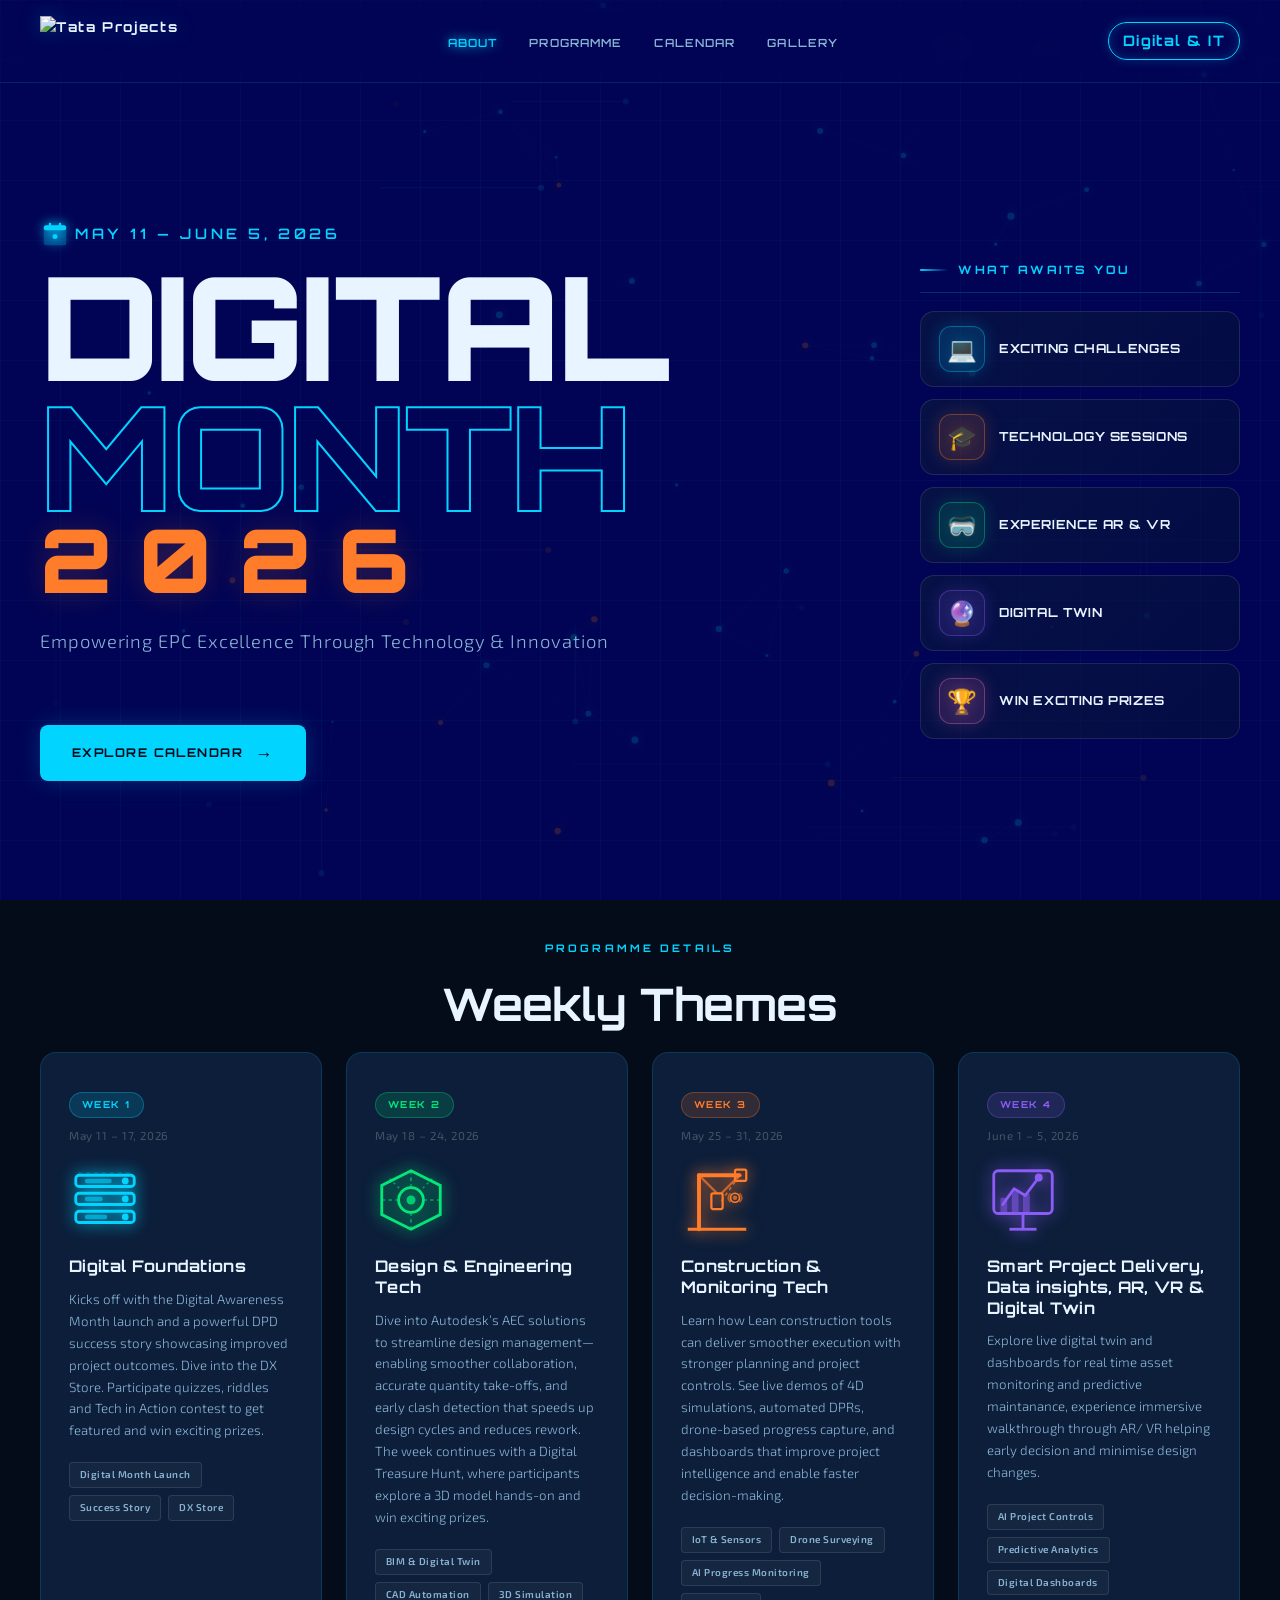
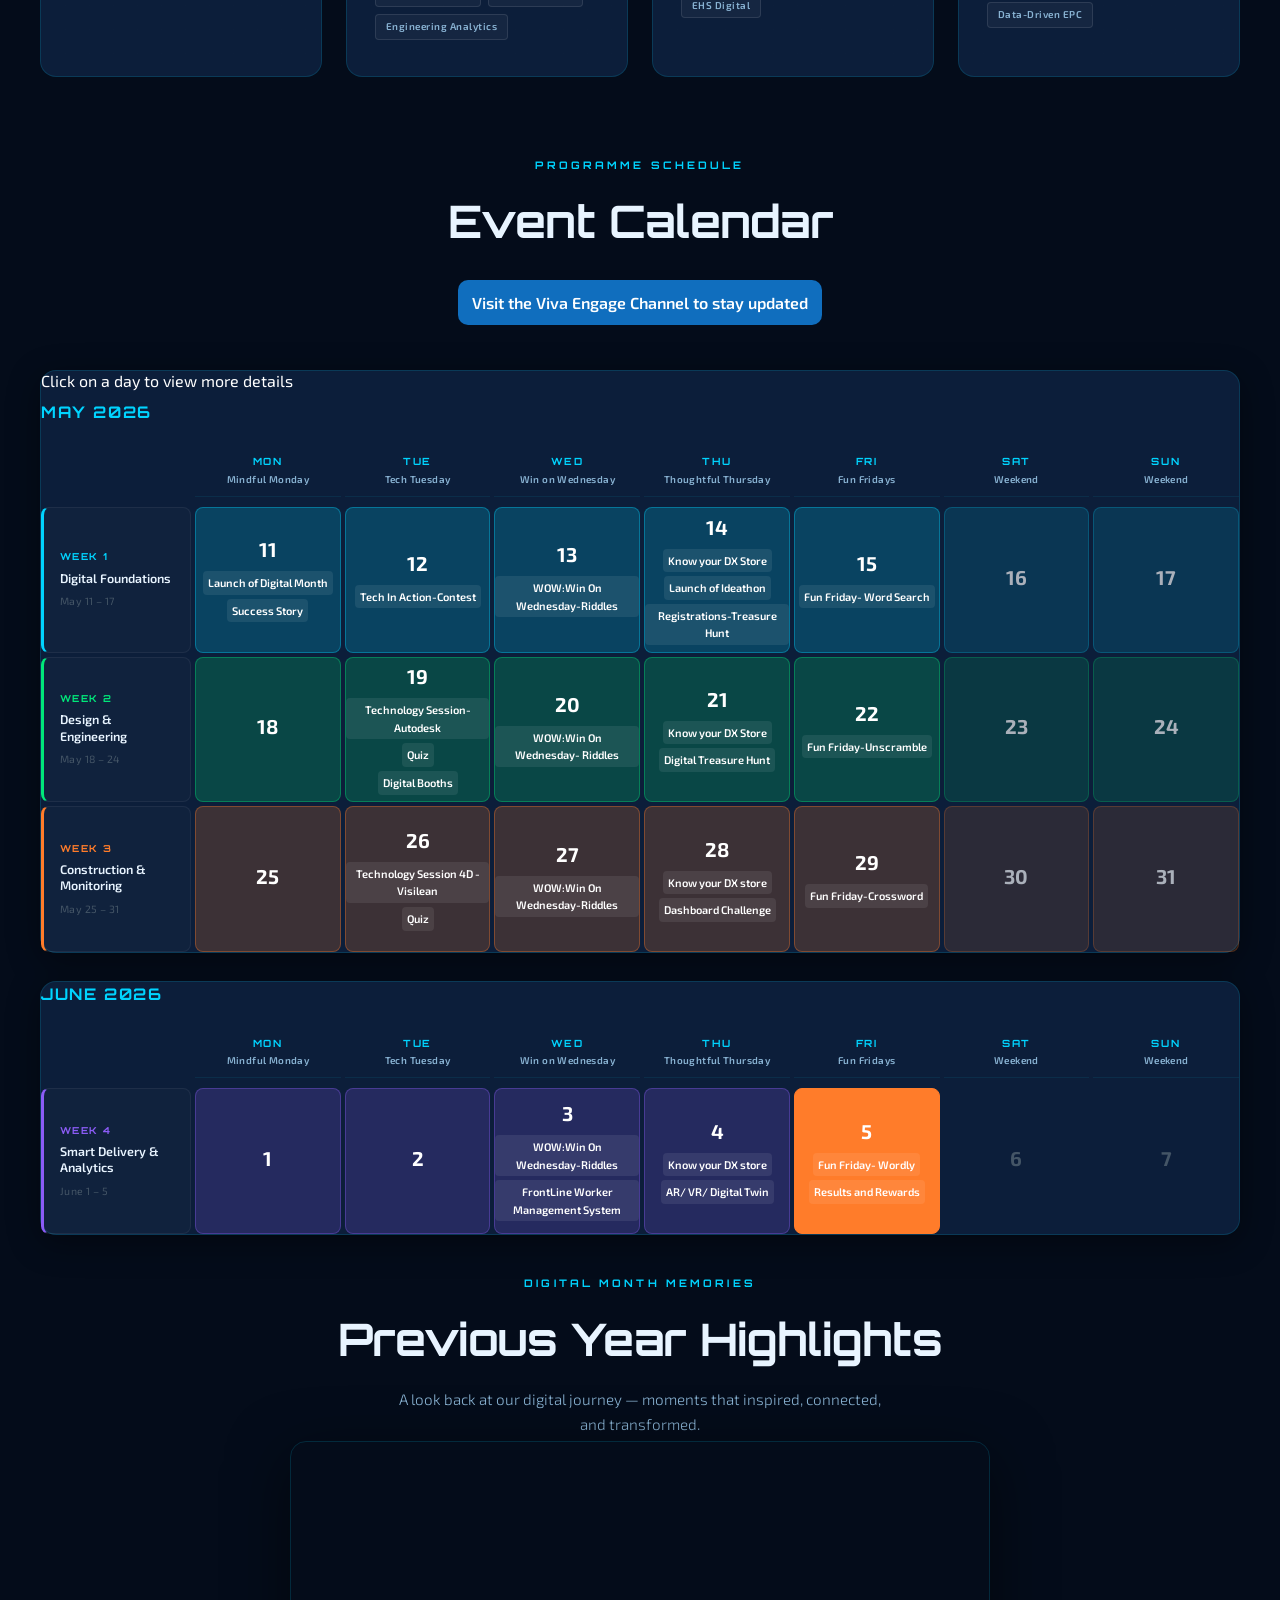
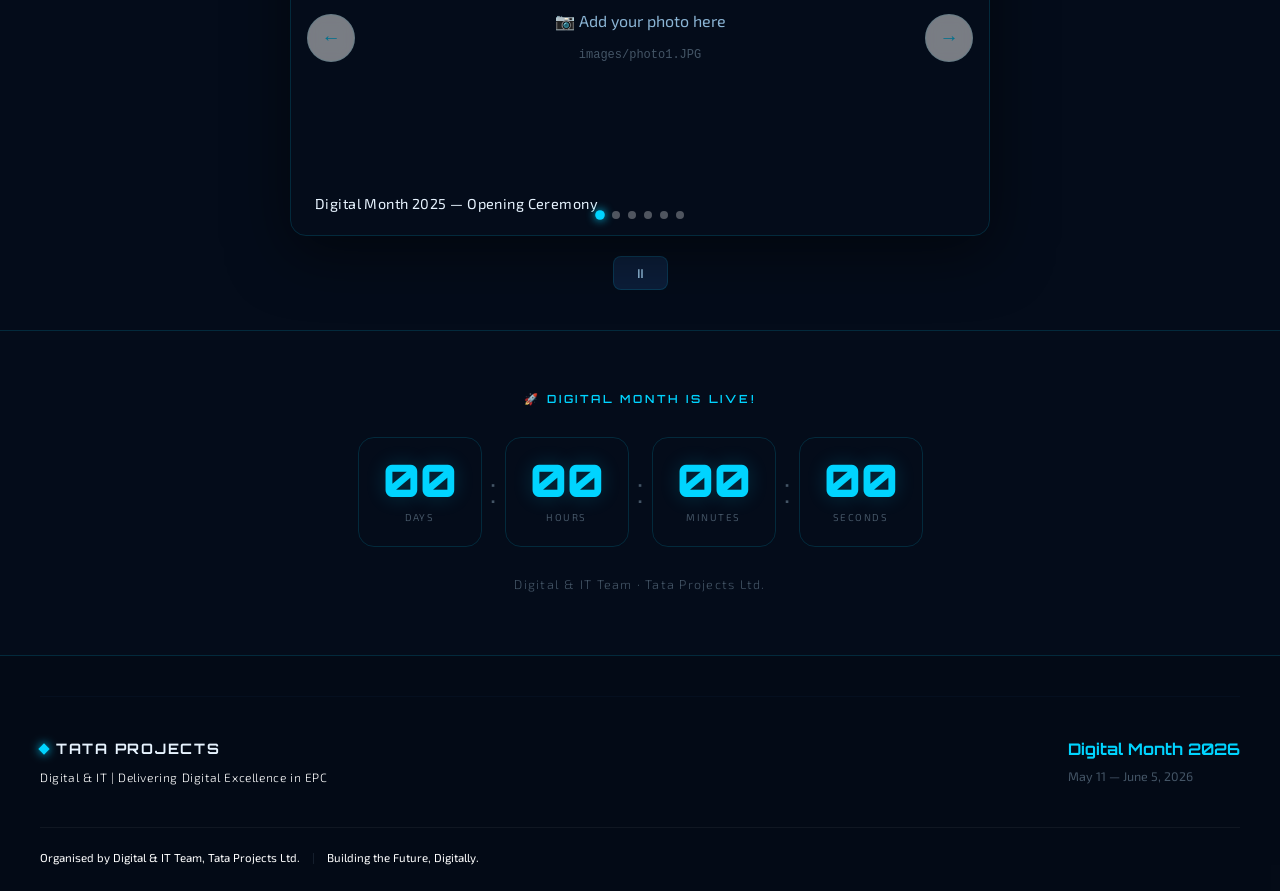
==== commit af74b767: "Update index.html" ====
--- a/index.html
+++ b/index.html
@@ -466,12 +466,12 @@
         <div class="gallery-slide">
           <img src="images/photo1.jpg" alt="Digital Month 2025 - Highlight 1" onerror="this.parentElement.classList.add('placeholder')" />
           <div class="slide-caption">Digital Month 2025 — Opening Ceremony</div>
-          <div class="img-placeholder-msg">📷 Add your photo here<br/><small>images/photo1.jpg</small></div>
+          <div class="img-placeholder-msg">📷 Add your photo here<br/><small>images/photo1.JPG</small></div>
         </div>
         <div class="gallery-slide">
           <img src="images/photo2.jpg" alt="Digital Month 2025 - Highlight 2" onerror="this.parentElement.classList.add('placeholder')" />
           <div class="slide-caption">Workshop: BIM &amp; Digital Twins</div>
-          <div class="img-placeholder-msg">📷 Add your photo here<br/><small>images/photo2.jpg</small></div>
+          <div class="img-placeholder-msg">📷 Add your photo here<br/><small>images/photo2.JPG</small></div>
         </div>
         <div class="gallery-slide">
           <img src="images/photo3.jpg" alt="Digital Month 2025 - Highlight 3" onerror="this.parentElement.classList.add('placeholder')" />
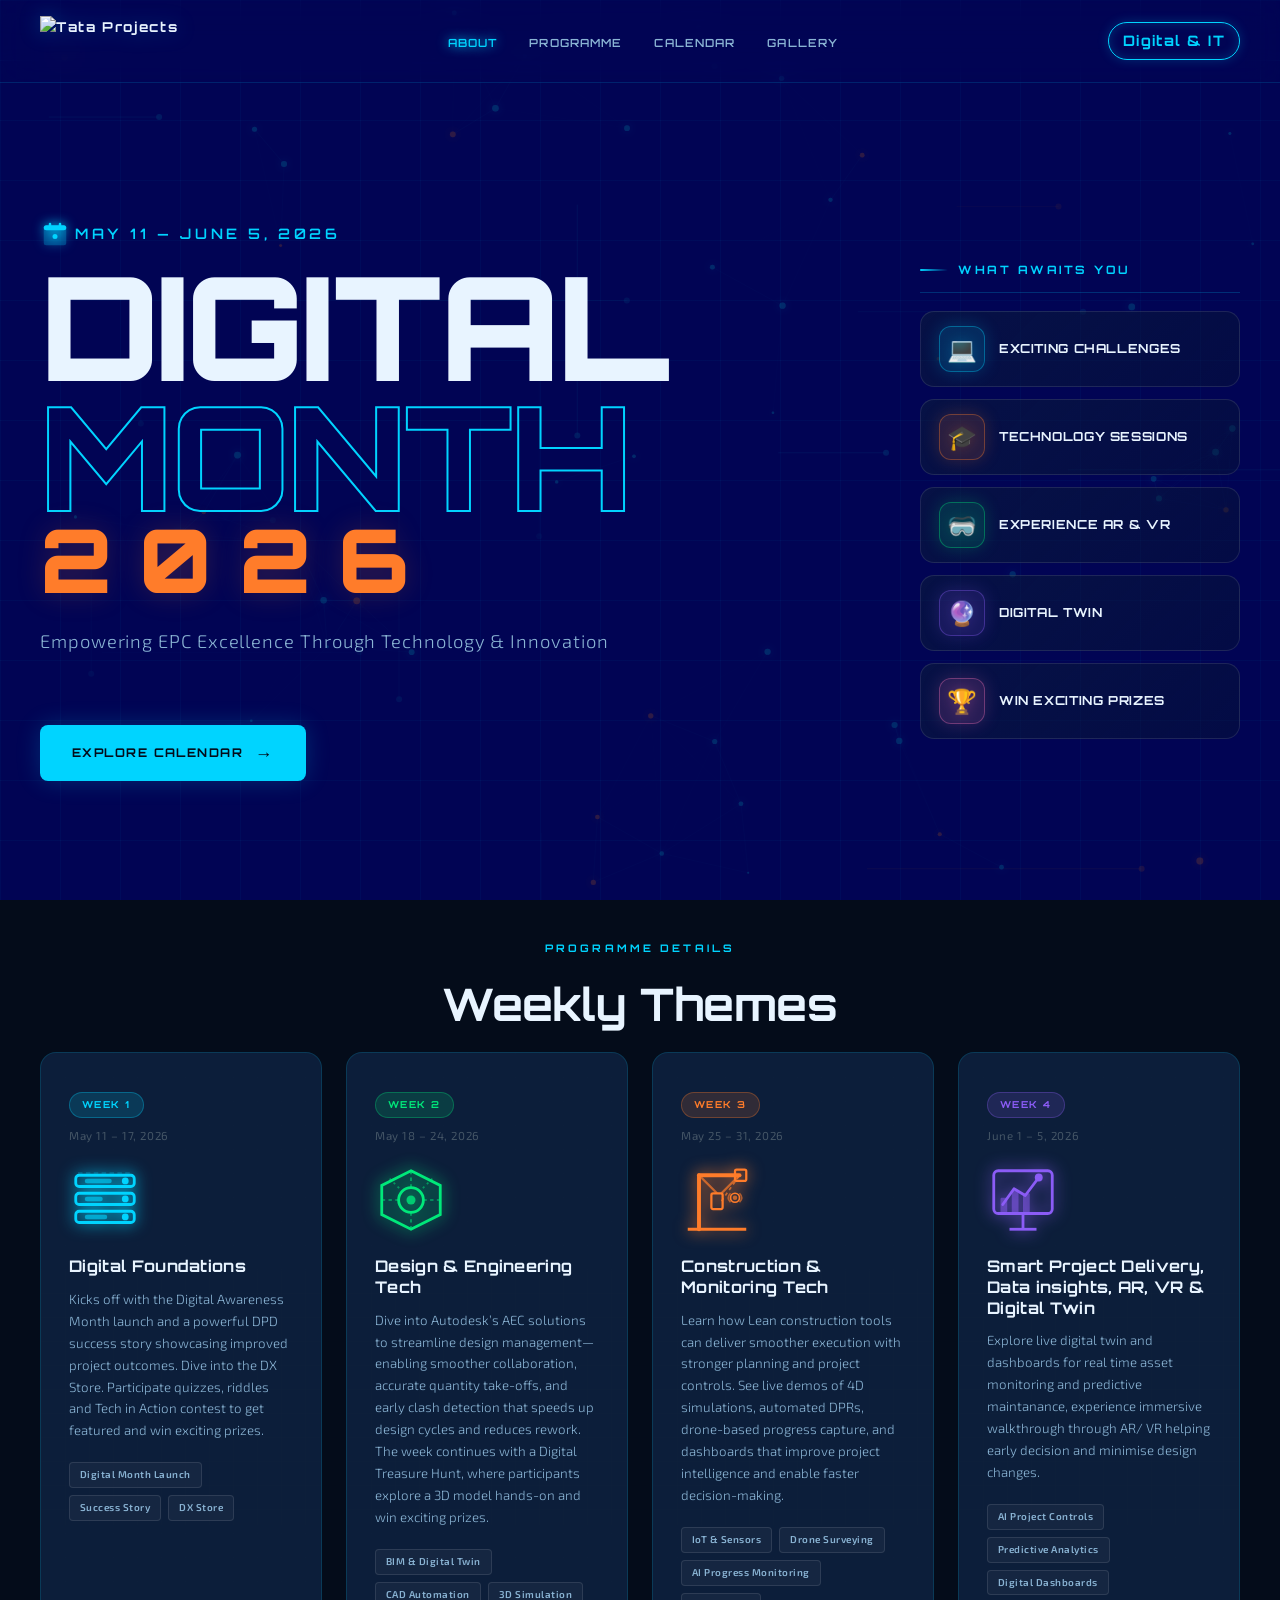
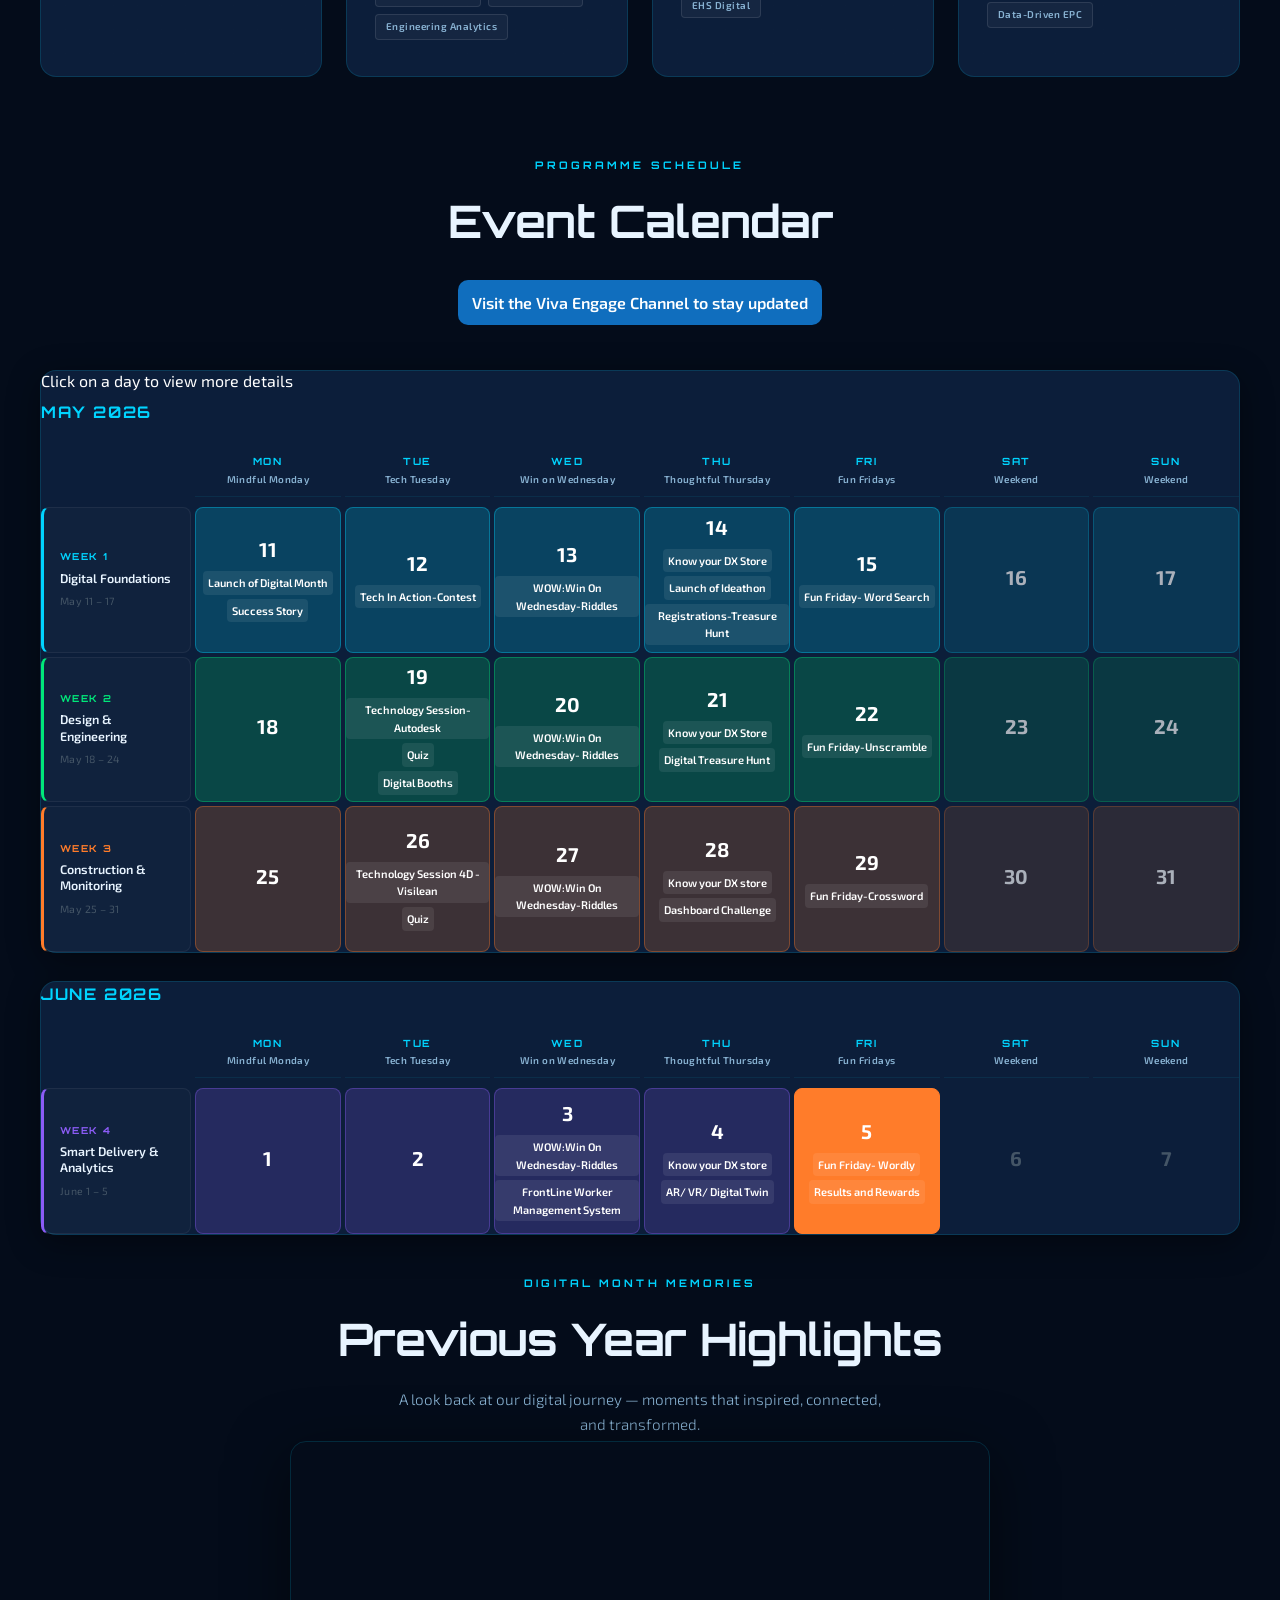
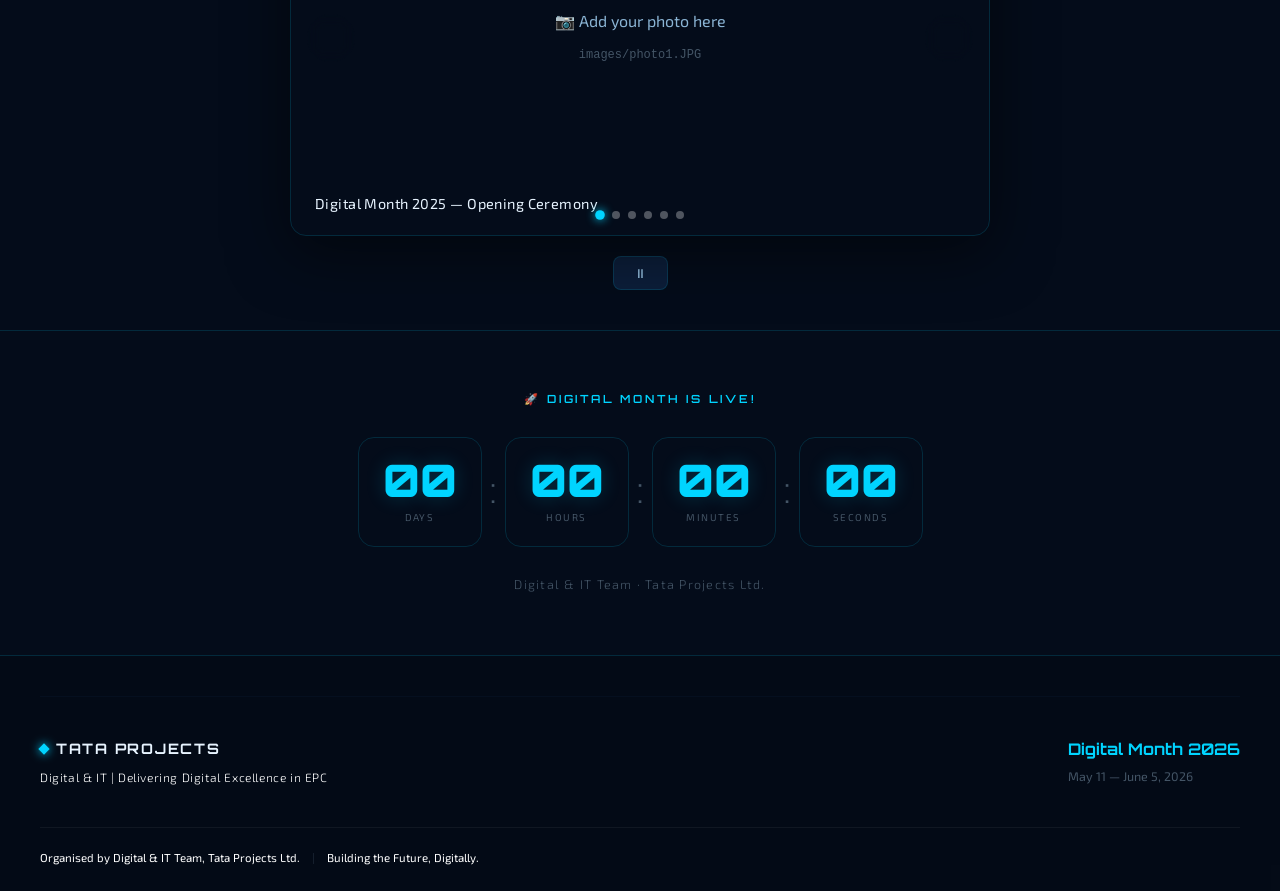
==== commit 0434d4d4: "Update index.html" ====
--- a/index.html
+++ b/index.html
@@ -469,7 +469,7 @@
           <div class="img-placeholder-msg">📷 Add your photo here<br/><small>images/photo1.JPG</small></div>
         </div>
         <div class="gallery-slide">
-          <img src="images/photo2.jpg" alt="Digital Month 2025 - Highlight 2" onerror="this.parentElement.classList.add('placeholder')" />
+          <img src="images/photo2.JPG" alt="Digital Month 2025 - Highlight 2" onerror="this.parentElement.classList.add('placeholder')" />
           <div class="slide-caption">Workshop: BIM &amp; Digital Twins</div>
           <div class="img-placeholder-msg">📷 Add your photo here<br/><small>images/photo2.JPG</small></div>
         </div>
